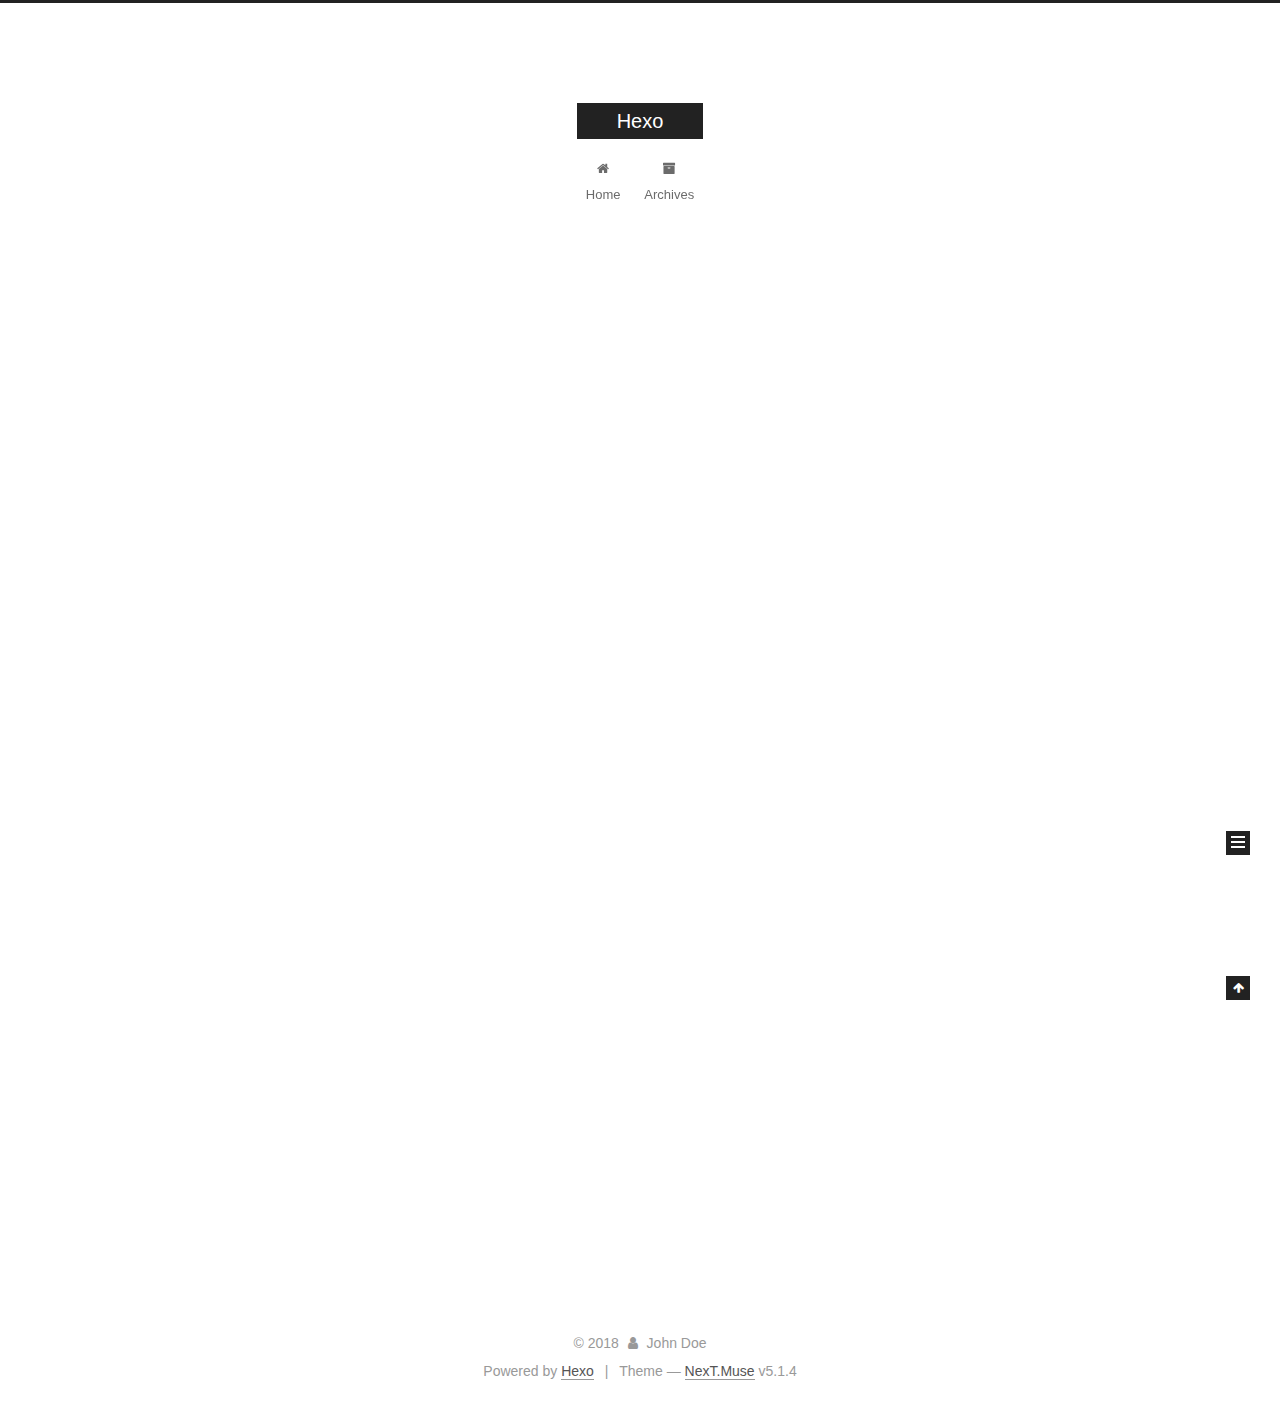
==== index.html @ e773731e "Site updated: 2018-11-06 22:09:32" ====
<!DOCTYPE html>



  


<html class="theme-next muse use-motion" lang="">
<head><meta name="generator" content="Hexo 3.8.0">
  <meta charset="UTF-8">
<meta http-equiv="X-UA-Compatible" content="IE=edge">
<meta name="viewport" content="width=device-width, initial-scale=1, maximum-scale=1">
<meta name="theme-color" content="#222">









<meta http-equiv="Cache-Control" content="no-transform">
<meta http-equiv="Cache-Control" content="no-siteapp">
















  
  
  <link href="/lib/fancybox/source/jquery.fancybox.css?v=2.1.5" rel="stylesheet" type="text/css">







<link href="/lib/font-awesome/css/font-awesome.min.css?v=4.6.2" rel="stylesheet" type="text/css">

<link href="/css/main.css?v=5.1.4" rel="stylesheet" type="text/css">


  <link rel="apple-touch-icon" sizes="180x180" href="/images/apple-touch-icon-next.png?v=5.1.4">


  <link rel="icon" type="image/png" sizes="32x32" href="/images/favicon-32x32-next.png?v=5.1.4">


  <link rel="icon" type="image/png" sizes="16x16" href="/images/favicon-16x16-next.png?v=5.1.4">


  <link rel="mask-icon" href="/images/logo.svg?v=5.1.4" color="#222">





  <meta name="keywords" content="Hexo, NexT">










<meta property="og:type" content="website">
<meta property="og:title" content="Hexo">
<meta property="og:url" content="http://yoursite.com/index.html">
<meta property="og:site_name" content="Hexo">
<meta property="og:locale" content="default">
<meta name="twitter:card" content="summary">
<meta name="twitter:title" content="Hexo">



<script type="text/javascript" id="hexo.configurations">
  var NexT = window.NexT || {};
  var CONFIG = {
    root: '/',
    scheme: 'Muse',
    version: '5.1.4',
    sidebar: {"position":"left","display":"post","offset":12,"b2t":false,"scrollpercent":false,"onmobile":false},
    fancybox: true,
    tabs: true,
    motion: {"enable":true,"async":false,"transition":{"post_block":"fadeIn","post_header":"slideDownIn","post_body":"slideDownIn","coll_header":"slideLeftIn","sidebar":"slideUpIn"}},
    duoshuo: {
      userId: '0',
      author: 'Author'
    },
    algolia: {
      applicationID: '',
      apiKey: '',
      indexName: '',
      hits: {"per_page":10},
      labels: {"input_placeholder":"Search for Posts","hits_empty":"We didn't find any results for the search: ${query}","hits_stats":"${hits} results found in ${time} ms"}
    }
  };
</script>



  <link rel="canonical" href="http://yoursite.com/">





  <title>Hexo</title>
  








</head>

<body itemscope="" itemtype="http://schema.org/WebPage" lang="default">

  
  
    
  

  <div class="container sidebar-position-left 
  page-home">
    <div class="headband"></div>

    <header id="header" class="header" itemscope="" itemtype="http://schema.org/WPHeader">
      <div class="header-inner"><div class="site-brand-wrapper">
  <div class="site-meta ">
    

    <div class="custom-logo-site-title">
      <a href="/" class="brand" rel="start">
        <span class="logo-line-before"><i></i></span>
        <span class="site-title">Hexo</span>
        <span class="logo-line-after"><i></i></span>
      </a>
    </div>
      
        <p class="site-subtitle"></p>
      
  </div>

  <div class="site-nav-toggle">
    <button>
      <span class="btn-bar"></span>
      <span class="btn-bar"></span>
      <span class="btn-bar"></span>
    </button>
  </div>
</div>

<nav class="site-nav">
  

  
    <ul id="menu" class="menu">
      
        
        <li class="menu-item menu-item-home">
          <a href="/" rel="section">
            
              <i class="menu-item-icon fa fa-fw fa-home"></i> <br>
            
            Home
          </a>
        </li>
      
        
        <li class="menu-item menu-item-archives">
          <a href="/archives/" rel="section">
            
              <i class="menu-item-icon fa fa-fw fa-archive"></i> <br>
            
            Archives
          </a>
        </li>
      

      
    </ul>
  

  
</nav>



 </div>
    </header>

    <main id="main" class="main">
      <div class="main-inner">
        <div class="content-wrap">
          <div id="content" class="content">
            
  <section id="posts" class="posts-expand">
    
      

  

  
  
  

  <article class="post post-type-normal" itemscope="" itemtype="http://schema.org/Article">
  
  
  
  <div class="post-block">
    <link itemprop="mainEntityOfPage" href="http://yoursite.com/2018/11/06/hello-world/">

    <span hidden itemprop="author" itemscope="" itemtype="http://schema.org/Person">
      <meta itemprop="name" content="John Doe">
      <meta itemprop="description" content="">
      <meta itemprop="image" content="/images/avatar.gif">
    </span>

    <span hidden itemprop="publisher" itemscope="" itemtype="http://schema.org/Organization">
      <meta itemprop="name" content="Hexo">
    </span>

    
      <header class="post-header">

        
        
          <h1 class="post-title" itemprop="name headline">
                
                <a class="post-title-link" href="/2018/11/06/hello-world/" itemprop="url">Hello World</a></h1>
        

        <div class="post-meta">
          <span class="post-time">
            
              <span class="post-meta-item-icon">
                <i class="fa fa-calendar-o"></i>
              </span>
              
                <span class="post-meta-item-text">Posted on</span>
              
              <time title="Post created" itemprop="dateCreated datePublished" datetime="2018-11-06T21:42:31+08:00">
                2018-11-06
              </time>
            

            

            
          </span>

          

          
            
          

          
          

          

          

          

        </div>
      </header>
    

    
    
    
    <div class="post-body" itemprop="articleBody">

      
      

      
        
          
            <p>Welcome to <a href="https://hexo.io/" target="_blank" rel="noopener">Hexo</a>! This is your very first post. Check <a href="https://hexo.io/docs/" target="_blank" rel="noopener">documentation</a> for more info. If you get any problems when using Hexo, you can find the answer in <a href="https://hexo.io/docs/troubleshooting.html" target="_blank" rel="noopener">troubleshooting</a> or you can ask me on <a href="https://github.com/hexojs/hexo/issues" target="_blank" rel="noopener">GitHub</a>.</p>
<h2 id="Quick-Start"><a href="#Quick-Start" class="headerlink" title="Quick Start"></a>Quick Start</h2><h3 id="Create-a-new-post"><a href="#Create-a-new-post" class="headerlink" title="Create a new post"></a>Create a new post</h3><figure class="highlight bash"><table><tr><td class="gutter"><pre><span class="line">1</span><br></pre></td><td class="code"><pre><span class="line">$ hexo new <span class="string">"My New Post"</span></span><br></pre></td></tr></table></figure>
<p>More info: <a href="https://hexo.io/docs/writing.html" target="_blank" rel="noopener">Writing</a></p>
<h3 id="Run-server"><a href="#Run-server" class="headerlink" title="Run server"></a>Run server</h3><figure class="highlight bash"><table><tr><td class="gutter"><pre><span class="line">1</span><br></pre></td><td class="code"><pre><span class="line">$ hexo server</span><br></pre></td></tr></table></figure>
<p>More info: <a href="https://hexo.io/docs/server.html" target="_blank" rel="noopener">Server</a></p>
<h3 id="Generate-static-files"><a href="#Generate-static-files" class="headerlink" title="Generate static files"></a>Generate static files</h3><figure class="highlight bash"><table><tr><td class="gutter"><pre><span class="line">1</span><br></pre></td><td class="code"><pre><span class="line">$ hexo generate</span><br></pre></td></tr></table></figure>
<p>More info: <a href="https://hexo.io/docs/generating.html" target="_blank" rel="noopener">Generating</a></p>
<h3 id="Deploy-to-remote-sites"><a href="#Deploy-to-remote-sites" class="headerlink" title="Deploy to remote sites"></a>Deploy to remote sites</h3><figure class="highlight bash"><table><tr><td class="gutter"><pre><span class="line">1</span><br></pre></td><td class="code"><pre><span class="line">$ hexo deploy</span><br></pre></td></tr></table></figure>
<p>More info: <a href="https://hexo.io/docs/deployment.html" target="_blank" rel="noopener">Deployment</a></p>

          
        
      
    </div>
    
    
    

    

    

    

    <footer class="post-footer">
      

      

      

      
      
        <div class="post-eof"></div>
      
    </footer>
  </div>
  
  
  
  </article>


    
  </section>

  


          </div>
          


          

        </div>
        
          
  
  <div class="sidebar-toggle">
    <div class="sidebar-toggle-line-wrap">
      <span class="sidebar-toggle-line sidebar-toggle-line-first"></span>
      <span class="sidebar-toggle-line sidebar-toggle-line-middle"></span>
      <span class="sidebar-toggle-line sidebar-toggle-line-last"></span>
    </div>
  </div>

  <aside id="sidebar" class="sidebar">
    
    <div class="sidebar-inner">

      

      

      <section class="site-overview-wrap sidebar-panel sidebar-panel-active">
        <div class="site-overview">
          <div class="site-author motion-element" itemprop="author" itemscope="" itemtype="http://schema.org/Person">
            
              <p class="site-author-name" itemprop="name">John Doe</p>
              <p class="site-description motion-element" itemprop="description"></p>
          </div>

          <nav class="site-state motion-element">

            
              <div class="site-state-item site-state-posts">
              
                <a href="/archives/">
              
                  <span class="site-state-item-count">1</span>
                  <span class="site-state-item-name">posts</span>
                </a>
              </div>
            

            

            

          </nav>

          

          

          
          

          
          

          

        </div>
      </section>

      

      

    </div>
  </aside>


        
      </div>
    </main>

    <footer id="footer" class="footer">
      <div class="footer-inner">
        <div class="copyright">&copy; <span itemprop="copyrightYear">2018</span>
  <span class="with-love">
    <i class="fa fa-user"></i>
  </span>
  <span class="author" itemprop="copyrightHolder">John Doe</span>

  
</div>


  <div class="powered-by">Powered by <a class="theme-link" target="_blank" href="https://hexo.io">Hexo</a></div>



  <span class="post-meta-divider">|</span>



  <div class="theme-info">Theme &mdash; <a class="theme-link" target="_blank" href="https://github.com/iissnan/hexo-theme-next">NexT.Muse</a> v5.1.4</div>




        







        
      </div>
    </footer>

    
      <div class="back-to-top">
        <i class="fa fa-arrow-up"></i>
        
      </div>
    

    

  </div>

  

<script type="text/javascript">
  if (Object.prototype.toString.call(window.Promise) !== '[object Function]') {
    window.Promise = null;
  }
</script>









  












  
  
    <script type="text/javascript" src="/lib/jquery/index.js?v=2.1.3"></script>
  

  
  
    <script type="text/javascript" src="/lib/fastclick/lib/fastclick.min.js?v=1.0.6"></script>
  

  
  
    <script type="text/javascript" src="/lib/jquery_lazyload/jquery.lazyload.js?v=1.9.7"></script>
  

  
  
    <script type="text/javascript" src="/lib/velocity/velocity.min.js?v=1.2.1"></script>
  

  
  
    <script type="text/javascript" src="/lib/velocity/velocity.ui.min.js?v=1.2.1"></script>
  

  
  
    <script type="text/javascript" src="/lib/fancybox/source/jquery.fancybox.pack.js?v=2.1.5"></script>
  


  


  <script type="text/javascript" src="/js/src/utils.js?v=5.1.4"></script>

  <script type="text/javascript" src="/js/src/motion.js?v=5.1.4"></script>



  
  

  

  


  <script type="text/javascript" src="/js/src/bootstrap.js?v=5.1.4"></script>



  


  




	





  





  












  





  

  

  

  
  

  

  

  

</body>
</html>
---- css/main.css ----
/* normalize.css v3.0.2 | MIT License | git.io/normalize */
html {
  font-family: sans-serif; /* 1 */
  -ms-text-size-adjust: 100%; /* 2 */
  -webkit-text-size-adjust: 100%; /* 2 */
}
body {
  margin: 0;
}
article,
aside,
details,
figcaption,
figure,
footer,
header,
hgroup,
main,
menu,
nav,
section,
summary {
  display: block;
}
audio,
canvas,
progress,
video {
  display: inline-block; /* 1 */
  vertical-align: baseline; /* 2 */
}
audio:not([controls]) {
  display: none;
  height: 0;
}
[hidden],
template {
  display: none;
}
a {
  background-color: transparent;
}
a:active,
a:hover {
  outline: 0;
}
abbr[title] {
  border-bottom: 1px dotted;
}
b,
strong {
  font-weight: bold;
}
dfn {
  font-style: italic;
}
h1 {
  font-size: 2em;
  margin: 0.67em 0;
}
mark {
  background: #ff0;
  color: #000;
}
small {
  font-size: 80%;
}
sub,
sup {
  font-size: 75%;
  line-height: 0;
  position: relative;
  vertical-align: baseline;
}
sup {
  top: -0.5em;
}
sub {
  bottom: -0.25em;
}
img {
  border: 0;
}
svg:not(:root) {
  overflow: hidden;
}
figure {
  margin: 1em 40px;
}
hr {
  -moz-box-sizing: content-box;
  box-sizing: content-box;
  height: 0;
}
pre {
  overflow: auto;
}
code,
kbd,
pre,
samp {
  font-family: monospace, monospace;
  font-size: 1em;
}
button,
input,
optgroup,
select,
textarea {
  color: inherit; /* 1 */
  font: inherit; /* 2 */
  margin: 0; /* 3 */
}
button {
  overflow: visible;
}
button,
select {
  text-transform: none;
}
button,
html input[type="button"],
input[type="reset"],
input[type="submit"] {
  -webkit-appearance: button; /* 2 */
  cursor: pointer; /* 3 */
}
button[disabled],
html input[disabled] {
  cursor: default;
}
button::-moz-focus-inner,
input::-moz-focus-inner {
  border: 0;
  padding: 0;
}
input {
  line-height: normal;
}
input[type="checkbox"],
input[type="radio"] {
  box-sizing: border-box; /* 1 */
  padding: 0; /* 2 */
}
input[type="number"]::-webkit-inner-spin-button,
input[type="number"]::-webkit-outer-spin-button {
  height: auto;
}
input[type="search"] {
  -webkit-appearance: textfield; /* 1 */
  -moz-box-sizing: content-box;
  -webkit-box-sizing: content-box; /* 2 */
  box-sizing: content-box;
}
input[type="search"]::-webkit-search-cancel-button,
input[type="search"]::-webkit-search-decoration {
  -webkit-appearance: none;
}
fieldset {
  border: 1px solid #c0c0c0;
  margin: 0 2px;
  padding: 0.35em 0.625em 0.75em;
}
legend {
  border: 0; /* 1 */
  padding: 0; /* 2 */
}
textarea {
  overflow: auto;
}
optgroup {
  font-weight: bold;
}
table {
  border-collapse: collapse;
  border-spacing: 0;
}
td,
th {
  padding: 0;
}
::selection {
  background: #262a30;
  color: #fff;
}
body {
  position: relative;
  font-family: 'Lato', "PingFang SC", "Microsoft YaHei", sans-serif;
  font-size: 14px;
  line-height: 2;
  color: #555;
  background: #fff;
}
@media (max-width: 767px) {
  body {
    padding-right: 0 !important;
  }
}
@media (min-width: 768px) and (max-width: 991px) {
  body {
    padding-right: 0 !important;
  }
}
@media (min-width: 1600px) {
  body {
    font-size: 16px;
  }
}
h1,
h2,
h3,
h4,
h5,
h6 {
  margin: 0;
  padding: 0;
  font-weight: bold;
  line-height: 1.5;
  font-family: 'Lato', "PingFang SC", "Microsoft YaHei", sans-serif;
}
h2,
h3,
h4,
h5,
h6 {
  margin: 20px 0 15px;
}
h1 {
  font-size: 22px;
}
@media (max-width: 767px) {
  h1 {
    font-size: 18px;
  }
}
h2 {
  font-size: 20px;
}
@media (max-width: 767px) {
  h2 {
    font-size: 16px;
  }
}
h3 {
  font-size: 18px;
}
@media (max-width: 767px) {
  h3 {
    font-size: 14px;
  }
}
h4 {
  font-size: 16px;
}
@media (max-width: 767px) {
  h4 {
    font-size: 12px;
  }
}
h5 {
  font-size: 14px;
}
@media (max-width: 767px) {
  h5 {
    font-size: 10px;
  }
}
h6 {
  font-size: 12px;
}
@media (max-width: 767px) {
  h6 {
    font-size: 8px;
  }
}
p {
  margin: 0 0 20px 0;
}
a {
  color: #555;
  text-decoration: none;
  outline: none;
  border-bottom: 1px solid #999;
  word-wrap: break-word;
}
a:hover {
  color: #222;
  border-bottom-color: #222;
}
blockquote {
  margin: 0;
  padding: 0;
}
img {
  display: block;
  margin: auto;
  max-width: 100%;
  height: auto;
}
hr {
  margin: 40px 0;
  height: 3px;
  border: none;
  background-color: #ddd;
  background-image: repeating-linear-gradient(-45deg, #fff, #fff 4px, transparent 4px, transparent 8px);
}
blockquote {
  padding: 0 15px;
  color: #666;
  border-left: 4px solid #ddd;
}
blockquote cite::before {
  content: "-";
  padding: 0 5px;
}
dt {
  font-weight: 700;
}
dd {
  margin: 0;
  padding: 0;
}
kbd {
  border: 1px solid #ccc;
  border-radius: 0.2em;
  box-shadow: 0.1em 0.1em 0.2em rgba(0,0,0,0.1);
  background-color: #f9f9f9;
  font-family: inherit;
  background-image: -webkit-linear-gradient(top, #eee, #fff, #eee);
  padding: 0.1em 0.3em;
  white-space: nowrap;
}
.text-left {
  text-align: left;
}
.text-center {
  text-align: center;
}
.text-right {
  text-align: right;
}
.text-justify {
  text-align: justify;
}
.text-nowrap {
  white-space: nowrap;
}
.text-lowercase {
  text-transform: lowercase;
}
.text-uppercase {
  text-transform: uppercase;
}
.text-capitalize {
  text-transform: capitalize;
}
.center-block {
  display: block;
  margin-left: auto;
  margin-right: auto;
}
.clearfix:before,
.clearfix:after {
  content: " ";
  display: table;
}
.clearfix:after {
  clear: both;
}
.pullquote {
  width: 45%;
}
.pullquote.left {
  float: left;
  margin-left: 5px;
  margin-right: 10px;
}
.pullquote.right {
  float: right;
  margin-left: 10px;
  margin-right: 5px;
}
.affix.affix.affix {
  position: fixed;
}
.translation {
  margin-top: -20px;
  font-size: 14px;
  color: #999;
}
.scrollbar-measure {
  width: 100px;
  height: 100px;
  overflow: scroll;
  position: absolute;
  top: -9999px;
}
.use-motion .motion-element {
  opacity: 0;
}
table {
  margin: 20px 0;
  width: 100%;
  border-collapse: collapse;
  border-spacing: 0;
  border: 1px solid #ddd;
  font-size: 14px;
  table-layout: fixed;
  word-wrap: break-all;
}
table>tbody>tr:nth-of-type(odd) {
  background-color: #f9f9f9;
}
table>tbody>tr:hover {
  background-color: #f5f5f5;
}
caption,
th,
td {
  padding: 8px;
  text-align: left;
  vertical-align: middle;
  font-weight: normal;
}
th,
td {
  border-bottom: 3px solid #ddd;
  border-right: 1px solid #eee;
}
th {
  padding-bottom: 10px;
  font-weight: 700;
}
td {
  border-bottom-width: 1px;
}
html,
body {
  height: 100%;
}
.container {
  position: relative;
  min-height: 100%;
}
.header-inner {
  margin: 0 auto;
  padding: 100px 0 70px;
  width: 700px;
}
@media (min-width: 1600px) {
  .container .header-inner {
    width: 900px;
  }
}
.main {
  padding-bottom: 150px;
}
.main-inner {
  margin: 0 auto;
  width: 700px;
}
@media (min-width: 1600px) {
  .container .main-inner {
    width: 900px;
  }
}
.footer {
  position: absolute;
  left: 0;
  bottom: 0;
  width: 100%;
  min-height: 50px;
}
.footer-inner {
  box-sizing: border-box;
  margin: 20px auto;
  width: 700px;
}
@media (min-width: 1600px) {
  .container .footer-inner {
    width: 900px;
  }
}
pre,
.highlight {
  overflow: auto;
  margin: 20px 0;
  padding: 0;
  font-size: 13px;
  color: #4d4d4c;
  background: #f7f7f7;
  line-height: 1.6;
}
pre,
code {
  font-family: consolas, Menlo, "PingFang SC", "Microsoft YaHei", monospace;
}
code {
  padding: 2px 4px;
  word-wrap: break-word;
  color: #555;
  background: #eee;
  border-radius: 3px;
  font-size: 13px;
}
pre {
  padding: 10px;
}
pre code {
  padding: 0;
  color: #4d4d4c;
  background: none;
  text-shadow: none;
}
.highlight {
  border-radius: 1px;
}
.highlight pre {
  border: none;
  margin: 0;
  padding: 10px 0;
}
.highlight table {
  margin: 0;
  width: auto;
  border: none;
}
.highlight td {
  border: none;
  padding: 0;
}
.highlight figcaption {
  font-size: 1em;
  color: #4d4d4c;
  line-height: 1em;
  margin-bottom: 1em;
}
.highlight figcaption:before,
.highlight figcaption:after {
  content: " ";
  display: table;
}
.highlight figcaption:after {
  clear: both;
}
.highlight figcaption a {
  float: right;
  color: #4d4d4c;
}
.highlight figcaption a:hover {
  border-bottom-color: #4d4d4c;
}
.highlight .gutter pre {
  padding-left: 10px;
  padding-right: 10px;
  color: #869194;
  text-align: right;
  background-color: #eff2f3;
}
.highlight .code pre {
  width: 100%;
  padding-left: 10px;
  padding-right: 10px;
  background-color: #f7f7f7;
}
.highlight .line {
  height: 20px;
}
.gutter {
  -webkit-user-select: none;
  -moz-user-select: none;
  -ms-user-select: none;
  user-select: none;
}
.gist table {
  width: auto;
}
.gist table td {
  border: none;
}
pre .deletion {
  background: #fdd;
}
pre .addition {
  background: #dfd;
}
pre .meta {
  color: #8959a8;
}
pre .comment {
  color: #8e908c;
}
pre .variable,
pre .attribute,
pre .tag,
pre .regexp,
pre .ruby .constant,
pre .xml .tag .title,
pre .xml .pi,
pre .xml .doctype,
pre .html .doctype,
pre .css .id,
pre .css .class,
pre .css .pseudo {
  color: #c82829;
}
pre .number,
pre .preprocessor,
pre .built_in,
pre .literal,
pre .params,
pre .constant,
pre .command {
  color: #f5871f;
}
pre .ruby .class .title,
pre .css .rules .attribute,
pre .string,
pre .value,
pre .inheritance,
pre .header,
pre .ruby .symbol,
pre .xml .cdata,
pre .special,
pre .number,
pre .formula {
  color: #718c00;
}
pre .title,
pre .css .hexcolor {
  color: #3e999f;
}
pre .function,
pre .python .decorator,
pre .python .title,
pre .ruby .function .title,
pre .ruby .title .keyword,
pre .perl .sub,
pre .javascript .title,
pre .coffeescript .title {
  color: #4271ae;
}
pre .keyword,
pre .javascript .function {
  color: #8959a8;
}
.full-image.full-image.full-image.full-image {
  border: none;
  max-width: 100%;
  width: auto;
  margin: 20px auto 25px;
}
@media (min-width: 992px) {
  .full-image.full-image.full-image.full-image {
    max-width: none;
    width: 110%;
    margin: 25px -5%;
  }
}
.blockquote-center,
.page-home .post-type-quote blockquote,
.page-post-detail .post-type-quote blockquote {
  position: relative;
  margin: 40px 0;
  padding: 0;
  border-left: none;
  text-align: center;
}
.blockquote-center::before,
.page-home .post-type-quote blockquote::before,
.page-post-detail .post-type-quote blockquote::before,
.blockquote-center::after,
.page-home .post-type-quote blockquote::after,
.page-post-detail .post-type-quote blockquote::after {
  position: absolute;
  content: ' ';
  display: block;
  width: 100%;
  height: 24px;
  opacity: 0.2;
  background-repeat: no-repeat;
  background-position: 0 -6px;
  background-size: 22px 22px;
}
.blockquote-center::before,
.page-home .post-type-quote blockquote::before,
.page-post-detail .post-type-quote blockquote::before {
  top: -20px;
  background-image: url("../images/quote-l.svg");
  border-top: 1px solid #ccc;
}
.blockquote-center::after,
.page-home .post-type-quote blockquote::after,
.page-post-detail .post-type-quote blockquote::after {
  bottom: -20px;
  background-image: url("../images/quote-r.svg");
  border-bottom: 1px solid #ccc;
  background-position: 100% 8px;
}
.blockquote-center p,
.page-home .post-type-quote blockquote p,
.page-post-detail .post-type-quote blockquote p,
.blockquote-center div,
.page-home .post-type-quote blockquote div,
.page-post-detail .post-type-quote blockquote div {
  text-align: center;
}
.post .post-body .group-picture img {
  box-sizing: border-box;
  padding: 0 3px;
  border: none;
}
.post .group-picture-row {
  overflow: hidden;
  margin-top: 6px;
}
.post .group-picture-row:first-child {
  margin-top: 0;
}
.post .group-picture-column {
  float: left;
}
.page-post-detail .post-body .group-picture-column {
  float: none;
  margin-top: 10px;
  width: auto !important;
}
.page-post-detail .post-body .group-picture-column img {
  margin: 0 auto;
}
.page-archive .group-picture-container {
  overflow: hidden;
}
.page-archive .group-picture-row {
  float: left;
}
.page-archive .group-picture-row:first-child {
  margin-top: 6px;
}
.page-archive .group-picture-column {
  max-width: 150px;
  max-height: 150px;
}
.post-body .note {
  position: relative;
  padding: 15px;
  margin-bottom: 20px;
  border: 1px solid #eee;
  border-left-width: 5px;
  border-radius: 3px;
}
.post-body .note h2,
.post-body .note h3,
.post-body .note h4,
.post-body .note h5,
.post-body .note h6 {
  margin-top: 0;
  margin-bottom: 0;
  border-bottom: initial;
  padding-top: 0 !important;
}
.post-body .note p:first-child,
.post-body .note ul:first-child,
.post-body .note ol:first-child,
.post-body .note table:first-child,
.post-body .note pre:first-child,
.post-body .note blockquote:first-child {
  margin-top: 0;
}
.post-body .note p:last-child,
.post-body .note ul:last-child,
.post-body .note ol:last-child,
.post-body .note table:last-child,
.post-body .note pre:last-child,
.post-body .note blockquote:last-child {
  margin-bottom: 0;
}
.post-body .note.default {
  border-left-color: #777;
}
.post-body .note.default h2,
.post-body .note.default h3,
.post-body .note.default h4,
.post-body .note.default h5,
.post-body .note.default h6 {
  color: #777;
}
.post-body .note.primary {
  border-left-color: #6f42c1;
}
.post-body .note.primary h2,
.post-body .note.primary h3,
.post-body .note.primary h4,
.post-body .note.primary h5,
.post-body .note.primary h6 {
  color: #6f42c1;
}
.post-body .note.info {
  border-left-color: #428bca;
}
.post-body .note.info h2,
.post-body .note.info h3,
.post-body .note.info h4,
.post-body .note.info h5,
.post-body .note.info h6 {
  color: #428bca;
}
.post-body .note.success {
  border-left-color: #5cb85c;
}
.post-body .note.success h2,
.post-body .note.success h3,
.post-body .note.success h4,
.post-body .note.success h5,
.post-body .note.success h6 {
  color: #5cb85c;
}
.post-body .note.warning {
  border-left-color: #f0ad4e;
}
.post-body .note.warning h2,
.post-body .note.warning h3,
.post-body .note.warning h4,
.post-body .note.warning h5,
.post-body .note.warning h6 {
  color: #f0ad4e;
}
.post-body .note.danger {
  border-left-color: #d9534f;
}
.post-body .note.danger h2,
.post-body .note.danger h3,
.post-body .note.danger h4,
.post-body .note.danger h5,
.post-body .note.danger h6 {
  color: #d9534f;
}
.post-body .label {
  display: inline;
  padding: 0 2px;
  white-space: nowrap;
}
.post-body .label.default {
  background-color: #f0f0f0;
}
.post-body .label.primary {
  background-color: #efe6f7;
}
.post-body .label.info {
  background-color: #e5f2f8;
}
.post-body .label.success {
  background-color: #e7f4e9;
}
.post-body .label.warning {
  background-color: #fcf6e1;
}
.post-body .label.danger {
  background-color: #fae8eb;
}
.post-body .tabs {
  position: relative;
  display: block;
  margin-bottom: 20px;
  padding-top: 10px;
}
.post-body .tabs ul.nav-tabs {
  margin: 0;
  padding: 0;
  display: flex;
  margin-bottom: -1px;
}
@media (max-width: 413px) {
  .post-body .tabs ul.nav-tabs {
    display: block;
    margin-bottom: 5px;
  }
}
.post-body .tabs ul.nav-tabs li.tab {
  list-style-type: none !important;
  margin: 0 0.25em 0 0;
  border-top: 3px solid transparent;
  border-left: 1px solid transparent;
  border-right: 1px solid transparent;
}
@media (max-width: 413px) {
  .post-body .tabs ul.nav-tabs li.tab {
    margin: initial;
    border-top: 1px solid transparent;
    border-left: 3px solid transparent;
    border-right: 1px solid transparent;
    border-bottom: 1px solid transparent;
  }
}
.post-body .tabs ul.nav-tabs li.tab a {
  outline: 0;
  border-bottom: initial;
  display: block;
  line-height: 1.8em;
  padding: 0.25em 0.75em;
  transition-duration: 0.2s;
  transition-timing-function: ease-out;
  transition-delay: 0s;
}
.post-body .tabs ul.nav-tabs li.tab a i {
  width: 1.285714285714286em;
}
.post-body .tabs ul.nav-tabs li.tab.active {
  border-top: 3px solid #fc6423;
  border-left: 1px solid #ddd;
  border-right: 1px solid #ddd;
  background-color: #fff;
}
@media (max-width: 413px) {
  .post-body .tabs ul.nav-tabs li.tab.active {
    border-top: 1px solid #ddd;
    border-left: 3px solid #fc6423;
    border-right: 1px solid #ddd;
    border-bottom: 1px solid #ddd;
  }
}
.post-body .tabs ul.nav-tabs li.tab.active a {
  cursor: default;
  color: #555;
}
.post-body .tabs .tab-content {
  background-color: #fff;
}
.post-body .tabs .tab-content .tab-pane {
  border: 1px solid #ddd;
  padding: 20px 20px 0 20px;
}
.post-body .tabs .tab-content .tab-pane:not(.active) {
  display: none !important;
}
.post-body .tabs .tab-content .tab-pane.active {
  display: block !important;
}
.btn {
  display: inline-block;
  padding: 0 20px;
  font-size: 14px;
  color: #fff;
  background: #222;
  border: 2px solid #222;
  text-decoration: none;
  border-radius: 0;
  transition-property: background-color;
  transition-duration: 0.2s;
  transition-timing-function: ease-in-out;
  transition-delay: 0s;
  line-height: 2;
}
.btn:hover {
  border-color: #222;
  color: #222;
  background: #fff;
}
.btn +.btn {
  margin: 0 0 8px 8px;
}
.btn .fa-fw {
  width: 1.285714285714286em;
  text-align: left;
}
.btn-bar {
  display: block;
  width: 22px;
  height: 2px;
  background: #555;
  border-radius: 1px;
}
.btn-bar+.btn-bar {
  margin-top: 4px;
}
.pagination {
  margin: 120px 0 40px;
  text-align: center;
  border-top: 1px solid #eee;
}
.page-number-basic,
.pagination .prev,
.pagination .next,
.pagination .page-number,
.pagination .space {
  display: inline-block;
  position: relative;
  top: -1px;
  margin: 0 10px;
  padding: 0 11px;
}
@media (max-width: 767px) {
  .page-number-basic,
  .pagination .prev,
  .pagination .next,
  .pagination .page-number,
  .pagination .space {
    margin: 0 5px;
  }
}
.pagination .prev,
.pagination .next,
.pagination .page-number {
  border-bottom: 0;
  border-top: 1px solid #eee;
  transition-property: border-color;
  transition-duration: 0.2s;
  transition-timing-function: ease-in-out;
  transition-delay: 0s;
}
.pagination .prev:hover,
.pagination .next:hover,
.pagination .page-number:hover {
  border-top-color: #222;
}
.pagination .space {
  padding: 0;
  margin: 0;
}
.pagination .prev {
  margin-left: 0;
}
.pagination .next {
  margin-right: 0;
}
.pagination .page-number.current {
  color: #fff;
  background: #ccc;
  border-top-color: #ccc;
}
@media (max-width: 767px) {
  .pagination {
    border-top: none;
  }
  .pagination .prev,
  .pagination .next,
  .pagination .page-number {
    margin-bottom: 10px;
    border-top: 0;
    border-bottom: 1px solid #eee;
    padding: 0 10px;
  }
  .pagination .prev:hover,
  .pagination .next:hover,
  .pagination .page-number:hover {
    border-bottom-color: #222;
  }
}
.comments {
  margin: 60px 20px 0;
}
.tag-cloud {
  text-align: center;
}
.tag-cloud a {
  display: inline-block;
  margin: 10px;
}
.back-to-top {
  box-sizing: border-box;
  position: fixed;
  bottom: -100px;
  right: 30px;
  z-index: 1050;
  padding: 0 6px;
  width: 24px;
  background: #222;
  font-size: 12px;
  opacity: 1;
  color: #fff;
  cursor: pointer;
  text-align: center;
  -webkit-transform: translateZ(0);
  transition-property: bottom;
  transition-duration: 0.2s;
  transition-timing-function: ease-in-out;
  transition-delay: 0s;
}
@media (min-width: 768px) and (max-width: 991px) {
  .back-to-top {
    display: none !important;
  }
}
@media (max-width: 767px) {
  .back-to-top {
    display: none !important;
  }
}
.back-to-top.back-to-top-on {
  bottom: 19px;
}
.header {
  background: transparent;
}
.header-inner {
  position: relative;
}
.headband {
  height: 3px;
  background: #222;
}
.site-meta {
  margin: 0;
  text-align: center;
}
@media (max-width: 767px) {
  .site-meta {
    text-align: center;
  }
}
.brand {
  position: relative;
  display: inline-block;
  padding: 0 40px;
  color: #fff;
  background: #222;
  border-bottom: none;
}
.brand:hover {
  color: #fff;
}
.logo {
  display: inline-block;
  margin-right: 5px;
  line-height: 36px;
  vertical-align: top;
}
.site-title {
  display: inline-block;
  vertical-align: top;
  line-height: 36px;
  font-size: 20px;
  font-weight: normal;
  font-family: 'Lato', "PingFang SC", "Microsoft YaHei", sans-serif;
}
.site-subtitle {
  margin-top: 10px;
  font-size: 13px;
  color: #999;
}
.use-motion .brand {
  opacity: 0;
}
.use-motion .logo,
.use-motion .site-title,
.use-motion .site-subtitle {
  opacity: 0;
  position: relative;
  top: -10px;
}
.site-nav-toggle {
  display: none;
  position: absolute;
  top: 10px;
  left: 10px;
}
@media (max-width: 767px) {
  .site-nav-toggle {
    display: block;
  }
}
.site-nav-toggle button {
  margin-top: 2px;
  padding: 9px 10px;
  background: transparent;
  border: none;
}
@media (max-width: 767px) {
  .site-nav {
    display: none;
    margin: 0 -10px;
    padding: 0 10px;
    clear: both;
    border-top: 1px solid #ddd;
  }
}
@media (min-width: 768px) and (max-width: 991px) {
  .site-nav {
    display: block !important;
  }
}
@media (min-width: 992px) {
  .site-nav {
    display: block !important;
  }
}
.menu {
  margin-top: 20px;
  padding-left: 0;
  text-align: center;
}
.menu .menu-item {
  display: inline-block;
  margin: 0 10px;
  list-style: none;
}
@media screen and (max-width: 767px) {
  .menu .menu-item {
    margin-top: 10px;
  }
}
.menu .menu-item a {
  display: block;
  font-size: 13px;
  line-height: inherit;
  border-bottom: 1px solid transparent;
  transition-property: border-color;
  transition-duration: 0.2s;
  transition-timing-function: ease-in-out;
  transition-delay: 0s;
}
.menu .menu-item a:hover {
  border-bottom-color: #222;
}
.menu .menu-item .fa {
  margin-right: 5px;
}
.use-motion .menu-item {
  opacity: 0;
}
.post-body {
  font-family: 'Lato', "PingFang SC", "Microsoft YaHei", sans-serif;
}
@media (max-width: 767px) {
  .post-body {
    word-break: break-word;
  }
}
.post-body .fancybox img {
  display: block !important;
  margin: 0 auto;
  cursor: pointer;
  cursor: zoom-in;
  cursor: -webkit-zoom-in;
}
.post-body .image-caption,
.post-body .figure .caption {
  margin: -20px auto 15px;
  text-align: center;
  font-size: 14px;
  color: #999;
  font-weight: bold;
  line-height: 1;
}
.post-sticky-flag {
  display: inline-block;
  font-size: 16px;
  -ms-transform: rotate(30deg);
  -webkit-transform: rotate(30deg);
  -moz-transform: rotate(30deg);
  -ms-transform: rotate(30deg);
  -o-transform: rotate(30deg);
  transform: rotate(30deg);
}
.use-motion .post-block,
.use-motion .pagination,
.use-motion .comments {
  opacity: 0;
}
.use-motion .post-header {
  opacity: 0;
}
.use-motion .post-body {
  opacity: 0;
}
.use-motion .collection-title {
  opacity: 0;
}
.posts-expand {
  padding-top: 40px;
}
@media (max-width: 767px) {
  .posts-expand {
    margin: 0 20px;
  }
  .post-body pre .gutter pre {
    padding-right: 10px;
  }
  .post-body .highlight {
    margin-left: 0px;
    margin-right: 0px;
    padding: 0;
  }
  .post-body .highlight .gutter pre {
    padding-right: 10px;
  }
}
@media (min-width: 992px) {
  .posts-expand .post-body {
    text-align: justify;
  }
}
.posts-expand .post-body h2,
.posts-expand .post-body h3,
.posts-expand .post-body h4,
.posts-expand .post-body h5,
.posts-expand .post-body h6 {
  padding-top: 10px;
}
.posts-expand .post-body h2 .header-anchor,
.posts-expand .post-body h3 .header-anchor,
.posts-expand .post-body h4 .header-anchor,
.posts-expand .post-body h5 .header-anchor,
.posts-expand .post-body h6 .header-anchor {
  float: right;
  margin-left: 10px;
  color: #ccc;
  border-bottom-style: none;
  visibility: hidden;
}
.posts-expand .post-body h2 .header-anchor:hover,
.posts-expand .post-body h3 .header-anchor:hover,
.posts-expand .post-body h4 .header-anchor:hover,
.posts-expand .post-body h5 .header-anchor:hover,
.posts-expand .post-body h6 .header-anchor:hover {
  color: inherit;
}
.posts-expand .post-body h2:hover .header-anchor,
.posts-expand .post-body h3:hover .header-anchor,
.posts-expand .post-body h4:hover .header-anchor,
.posts-expand .post-body h5:hover .header-anchor,
.posts-expand .post-body h6:hover .header-anchor {
  visibility: visible;
}
.posts-expand .post-body ul li {
  list-style: circle;
}
.posts-expand .post-body img {
  box-sizing: border-box;
  margin: auto;
  padding: 3px;
  border: 1px solid #ddd;
}
.posts-expand .post-body .fancybox img {
  margin: 0 auto 25px;
}
@media (max-width: 767px) {
  .posts-collapse {
    margin: 0 20px;
  }
  .posts-collapse .post-title,
  .posts-collapse .post-meta {
    display: block;
    width: auto;
    text-align: left;
  }
}
.posts-collapse {
  position: relative;
  z-index: 1010;
  margin-left: 55px;
}
.posts-collapse::after {
  content: " ";
  position: absolute;
  top: 20px;
  left: 0;
  margin-left: -2px;
  width: 4px;
  height: 100%;
  background: #f5f5f5;
  z-index: -1;
}
@media (max-width: 767px) {
  .posts-collapse {
    margin: 0 20px;
  }
}
.posts-collapse .collection-title {
  position: relative;
  margin: 60px 0;
}
.posts-collapse .collection-title h1,
.posts-collapse .collection-title h2 {
  margin-left: 20px;
}
.posts-collapse .collection-title small {
  color: #bbb;
  margin-left: 5px;
}
.posts-collapse .collection-title::before {
  content: " ";
  position: absolute;
  left: 0;
  top: 50%;
  margin-left: -4px;
  margin-top: -4px;
  width: 8px;
  height: 8px;
  background: #bbb;
  border-radius: 50%;
}
.posts-collapse .post {
  margin: 30px 0;
}
.posts-collapse .post-header {
  position: relative;
  transition-duration: 0.2s;
  transition-timing-function: ease-in-out;
  transition-delay: 0s;
  transition-property: border;
  border-bottom: 1px dashed #ccc;
}
.posts-collapse .post-header::before {
  content: " ";
  position: absolute;
  left: 0;
  top: 12px;
  width: 6px;
  height: 6px;
  margin-left: -4px;
  background: #bbb;
  border-radius: 50%;
  border: 1px solid #fff;
  transition-duration: 0.2s;
  transition-timing-function: ease-in-out;
  transition-delay: 0s;
  transition-property: background;
}
.posts-collapse .post-header:hover {
  border-bottom-color: #666;
}
.posts-collapse .post-header:hover::before {
  background: #222;
}
.posts-collapse .post-meta {
  position: absolute;
  font-size: 12px;
  left: 20px;
  top: 5px;
}
.posts-collapse .post-comments-count {
  display: none;
}
.posts-collapse .post-title {
  margin-left: 60px;
  font-size: 16px;
  font-weight: normal;
  line-height: inherit;
}
.posts-collapse .post-title::after {
  margin-left: 3px;
  opacity: 0.6;
}
.posts-collapse .post-title a {
  color: #666;
  border-bottom: none;
}
.page-home .post-type-quote .post-header,
.page-post-detail .post-type-quote .post-header,
.page-home .post-type-quote .post-tags,
.page-post-detail .post-type-quote .post-tags {
  display: none;
}
.posts-expand .post-title {
  text-align: center;
  word-break: break-word;
  font-weight: 400;
}
.posts-expand .post-title-link {
  display: inline-block;
  position: relative;
  color: #555;
  border-bottom: none;
  line-height: 1.2;
  vertical-align: top;
}
.posts-expand .post-title-link::before {
  content: "";
  position: absolute;
  width: 100%;
  height: 2px;
  bottom: 0;
  left: 0;
  background-color: #000;
  visibility: hidden;
  -webkit-transform: scaleX(0);
  -moz-transform: scaleX(0);
  -ms-transform: scaleX(0);
  -o-transform: scaleX(0);
  transform: scaleX(0);
  transition-duration: 0.2s;
  transition-timing-function: ease-in-out;
  transition-delay: 0s;
}
.posts-expand .post-title-link:hover::before {
  visibility: visible;
  -webkit-transform: scaleX(1);
  -moz-transform: scaleX(1);
  -ms-transform: scaleX(1);
  -o-transform: scaleX(1);
  transform: scaleX(1);
}
.posts-expand .post-title-link .fa {
  font-size: 16px;
}
.posts-expand .post-meta {
  margin: 3px 0 60px 0;
  color: #999;
  font-family: 'Lato', "PingFang SC", "Microsoft YaHei", sans-serif;
  font-size: 12px;
  text-align: center;
}
.posts-expand .post-meta .post-category-list {
  display: inline-block;
  margin: 0;
  padding: 3px;
}
.posts-expand .post-meta .post-category-list-link {
  color: #999;
}
.posts-expand .post-meta .post-description {
  font-size: 14px;
  margin-top: 2px;
}
.post-meta-divider {
  margin: 0 0.5em;
}
.post-meta-item-icon {
  margin-right: 3px;
}
@media (min-width: 768px) and (max-width: 991px) {
  .post-meta-item-icon {
    display: inline-block;
  }
}
@media (max-width: 767px) {
  .post-meta-item-icon {
    display: inline-block;
  }
}
@media (min-width: 768px) and (max-width: 991px) {
  .post-meta-item-text {
    display: none;
  }
}
@media (max-width: 767px) {
  .post-meta-item-text {
    display: none;
  }
}
@media (max-width: 767px) {
  .posts-expand .post-comments-count {
    display: none;
  }
}
.post-button {
  margin-top: 40px;
}
.posts-expand .post-tags {
  margin-top: 40px;
  text-align: center;
}
.posts-expand .post-tags a {
  display: inline-block;
  margin-right: 10px;
  font-size: 13px;
}
.post-nav {
  display: table;
  margin-top: 15px;
  width: 100%;
  border-top: 1px solid #eee;
}
.post-nav-divider {
  display: table-cell;
  width: 10%;
}
.post-nav-item {
  display: table-cell;
  padding: 10px 0 0 0;
  width: 45%;
  vertical-align: top;
}
.post-nav-item a {
  position: relative;
  display: block;
  line-height: 25px;
  font-size: 14px;
  color: #555;
  border-bottom: none;
}
.post-nav-item a:hover {
  color: #222;
  border-bottom: none;
}
.post-nav-item a:active {
  top: 2px;
}
.post-nav-item .fa {
  position: absolute;
  top: 8px;
  left: 0;
  font-size: 12px;
}
.post-nav-next a {
  padding-left: 15px;
}
.post-nav-prev {
  text-align: right;
}
.post-nav-prev a {
  padding-right: 15px;
}
.post-nav-prev .fa {
  right: 0;
  left: auto;
}
.posts-expand .post-eof {
  display: block;
  margin: 80px auto 60px;
  width: 8%;
  height: 1px;
  background: #ccc;
  text-align: center;
}
.post:last-child .post-eof.post-eof.post-eof {
  display: none;
}
.post-gallery {
  display: table;
  table-layout: fixed;
  width: 100%;
  border-collapse: separate;
}
.post-gallery-row {
  display: table-row;
}
.post-gallery .post-gallery-img {
  display: table-cell;
  text-align: center;
  vertical-align: middle;
  border: none;
}
.post-gallery .post-gallery-img img {
  max-width: 100%;
  max-height: 100%;
  border: none;
}
.fancybox-close,
.fancybox-close:hover {
  border: none;
}
.rtl.post-body p,
.rtl.post-body a,
.rtl.post-body h1,
.rtl.post-body h2,
.rtl.post-body h3,
.rtl.post-body h4,
.rtl.post-body h5,
.rtl.post-body h6,
.rtl.post-body li,
.rtl.post-body ul,
.rtl.post-body ol {
  direction: rtl;
  font-family: UKIJ Ekran;
}
.rtl.post-title {
  font-family: UKIJ Ekran;
}
.sidebar {
  position: fixed;
  right: 0;
  top: 0;
  bottom: 0;
  width: 0;
  z-index: 1040;
  box-shadow: inset 0 2px 6px #000;
  background: #222;
  -webkit-transform: translateZ(0);
}
.sidebar a {
  color: #999;
  border-bottom-color: #555;
}
.sidebar a:hover {
  color: #eee;
}
@media (min-width: 768px) and (max-width: 991px) {
  .sidebar {
    display: none !important;
  }
}
@media (max-width: 767px) {
  .sidebar {
    display: none !important;
  }
}
.sidebar-inner {
  position: relative;
  padding: 20px 10px;
  color: #999;
  text-align: center;
}
.site-overview-wrap {
  overflow: hidden;
}
.site-overview {
  overflow-y: auto;
  overflow-x: hidden;
}
.sidebar-toggle {
  position: fixed;
  right: 30px;
  bottom: 45px;
  width: 14px;
  height: 14px;
  padding: 5px;
  background: #222;
  line-height: 0;
  z-index: 1050;
  cursor: pointer;
  -webkit-transform: translateZ(0);
}
@media (min-width: 768px) and (max-width: 991px) {
  .sidebar-toggle {
    display: none !important;
  }
}
@media (max-width: 767px) {
  .sidebar-toggle {
    display: none !important;
  }
}
.sidebar-toggle-line {
  position: relative;
  display: inline-block;
  vertical-align: top;
  height: 2px;
  width: 100%;
  background: #fff;
  margin-top: 3px;
}
.sidebar-toggle-line:first-child {
  margin-top: 0;
}
.site-author-image {
  display: block;
  margin: 0 auto;
  padding: 2px;
  max-width: 96px;
  height: auto;
  border: 2px solid #333;
}
.site-author-name {
  margin: 5px 0 0;
  text-align: center;
  color: #f5f5f5;
  font-weight: normal;
}
.site-description {
  margin-top: 5px;
  text-align: center;
  font-size: 14px;
  color: #999;
}
.site-state {
  overflow: hidden;
  line-height: 1.4;
  white-space: nowrap;
  text-align: center;
}
.site-state-item {
  display: inline-block;
  padding: 0 15px;
  border-left: 1px solid #333;
}
.site-state-item:first-child {
  border-left: none;
}
.site-state-item a {
  border-bottom: none;
}
.site-state-item-count {
  display: block;
  text-align: center;
  color: inherit;
  font-weight: 600;
  font-size: 18px;
}
.site-state-item-name {
  font-size: 13px;
  color: inherit;
}
.feed-link {
  margin-top: 20px;
}
.feed-link a {
  display: inline-block;
  padding: 0 15px;
  color: #fc6423;
  border: 1px solid #fc6423;
  border-radius: 4px;
}
.feed-link a i {
  color: #fc6423;
  font-size: 14px;
}
.feed-link a:hover {
  color: #fff;
  background: #fc6423;
}
.feed-link a:hover i {
  color: #fff;
}
.links-of-author {
  margin-top: 20px;
}
.links-of-author a {
  display: inline-block;
  vertical-align: middle;
  margin-right: 10px;
  margin-bottom: 10px;
  border-bottom-color: #555;
  font-size: 13px;
}
.links-of-author a:before {
  display: inline-block;
  vertical-align: middle;
  margin-right: 3px;
  content: " ";
  width: 4px;
  height: 4px;
  border-radius: 50%;
  background: #38ffcd;
}
.links-of-blogroll {
  font-size: 13px;
}
.links-of-blogroll-title {
  margin-top: 20px;
  font-size: 14px;
  font-weight: 600;
}
.links-of-blogroll-list {
  margin: 0;
  padding: 0;
  list-style: none;
}
.links-of-blogroll-item {
  padding: 2px 10px;
}
.links-of-blogroll-item a {
  max-width: 280px;
  box-sizing: border-box;
  display: inline-block;
  overflow: hidden;
  white-space: nowrap;
  text-overflow: ellipsis;
}
.sidebar-nav {
  margin: 0 0 20px;
  padding-left: 0;
}
.sidebar-nav li {
  display: inline-block;
  cursor: pointer;
  border-bottom: 1px solid transparent;
  font-size: 14px;
  color: #555;
}
.sidebar-nav li:hover {
  color: #f5f5f5;
}
.page-post-detail .sidebar-nav-toc {
  padding: 0 5px;
}
.page-post-detail .sidebar-nav-overview {
  margin-left: 10px;
}
.sidebar-nav .sidebar-nav-active {
  color: #87daff;
  border-bottom-color: #87daff;
}
.sidebar-nav .sidebar-nav-active:hover {
  color: #87daff;
}
.sidebar-panel {
  display: none;
}
.sidebar-panel-active {
  display: block;
}
.post-toc-empty {
  font-size: 14px;
  color: #666;
}
.post-toc-wrap {
  overflow: hidden;
}
.post-toc {
  overflow: auto;
}
.post-toc ol {
  margin: 0;
  padding: 0 2px 5px 10px;
  text-align: left;
  list-style: none;
  font-size: 14px;
}
.post-toc ol > ol {
  padding-left: 0;
}
.post-toc ol a {
  transition-duration: 0.2s;
  transition-timing-function: ease-in-out;
  transition-delay: 0s;
  transition-property: all;
  color: #999;
  border-bottom-color: #555;
}
.post-toc ol a:hover {
  color: #ccc;
  border-bottom-color: #ccc;
}
.post-toc .nav-item {
  overflow: hidden;
  text-overflow: ellipsis;
  text-align: justify;
  white-space: nowrap;
  line-height: 1.8;
}
.post-toc .nav .nav-child {
  display: none;
}
.post-toc .nav .active > .nav-child {
  display: block;
}
.post-toc .nav .active-current > .nav-child {
  display: block;
}
.post-toc .nav .active-current > .nav-child > .nav-item {
  display: block;
}
.post-toc .nav .active > a {
  color: #87daff;
  border-bottom-color: #87daff;
}
.post-toc .nav .active-current > a {
  color: #87daff;
}
.post-toc .nav .active-current > a:hover {
  color: #87daff;
}
.footer {
  font-size: 14px;
  color: #999;
}
.footer img {
  border: none;
}
.footer-inner {
  text-align: center;
}
.with-love {
  display: inline-block;
  margin: 0 5px;
}
.powered-by,
.theme-info {
  display: inline-block;
}
.cc-license {
  margin-top: 10px;
  text-align: center;
}
.cc-license .cc-opacity {
  opacity: 0.7;
  border-bottom: none;
}
.cc-license .cc-opacity:hover {
  opacity: 0.9;
}
.cc-license img {
  display: inline-block;
}
.theme-next #ds-thread #ds-reset {
  color: #555;
}
.theme-next #ds-thread #ds-reset .ds-replybox {
  margin-bottom: 30px;
}
.theme-next #ds-thread #ds-reset .ds-replybox .ds-avatar,
.theme-next #ds-reset .ds-avatar img {
  box-shadow: none;
}
.theme-next #ds-thread #ds-reset .ds-textarea-wrapper {
  border-color: #c7d4e1;
  background: none;
  border-top-right-radius: 3px;
  border-top-left-radius: 3px;
}
.theme-next #ds-thread #ds-reset .ds-textarea-wrapper textarea {
  height: 60px;
}
.theme-next #ds-reset .ds-rounded-top {
  border-radius: 0;
}
.theme-next #ds-thread #ds-reset .ds-post-toolbar {
  box-sizing: border-box;
  border: 1px solid #c7d4e1;
  background: #f6f8fa;
}
.theme-next #ds-thread #ds-reset .ds-post-options {
  height: 40px;
  border: none;
  background: none;
}
.theme-next #ds-thread #ds-reset .ds-toolbar-buttons {
  top: 11px;
}
.theme-next #ds-thread #ds-reset .ds-sync {
  top: 5px;
}
.theme-next #ds-thread #ds-reset .ds-post-button {
  top: 4px;
  right: 5px;
  width: 90px;
  height: 30px;
  border: 1px solid #c5ced7;
  border-radius: 3px;
  background-image: linear-gradient(#fbfbfc, #f5f7f9);
  color: #60676d;
}
.theme-next #ds-thread #ds-reset .ds-post-button:hover {
  background-position: 0 -30px;
  color: #60676d;
}
.theme-next #ds-thread #ds-reset .ds-comments-info {
  padding: 10px 0;
}
.theme-next #ds-thread #ds-reset .ds-sort {
  display: none;
}
.theme-next #ds-thread #ds-reset li.ds-tab a.ds-current {
  border: none;
  background: #f6f8fa;
  color: #60676d;
}
.theme-next #ds-thread #ds-reset li.ds-tab a.ds-current:hover {
  background-color: #e9f0f7;
  color: #60676d;
}
.theme-next #ds-thread #ds-reset li.ds-tab a {
  border-radius: 2px;
  padding: 5px;
}
.theme-next #ds-thread #ds-reset .ds-login-buttons p {
  color: #999;
  line-height: 36px;
}
.theme-next #ds-thread #ds-reset .ds-login-buttons .ds-service-list li {
  height: 28px;
}
.theme-next #ds-thread #ds-reset .ds-service-list a {
  background: none;
  padding: 5px;
  border: 1px solid;
  border-radius: 3px;
  text-align: center;
}
.theme-next #ds-thread #ds-reset .ds-service-list a:hover {
  color: #fff;
  background: #666;
}
.theme-next #ds-thread #ds-reset .ds-service-list .ds-weibo {
  color: #fc9b00;
  border-color: #fc9b00;
}
.theme-next #ds-thread #ds-reset .ds-service-list .ds-weibo:hover {
  background: #fc9b00;
}
.theme-next #ds-thread #ds-reset .ds-service-list .ds-qq {
  color: #60a3ec;
  border-color: #60a3ec;
}
.theme-next #ds-thread #ds-reset .ds-service-list .ds-qq:hover {
  background: #60a3ec;
}
.theme-next #ds-thread #ds-reset .ds-service-list .ds-renren {
  color: #2e7ac4;
  border-color: #2e7ac4;
}
.theme-next #ds-thread #ds-reset .ds-service-list .ds-renren:hover {
  background: #2e7ac4;
}
.theme-next #ds-thread #ds-reset .ds-service-list .ds-douban {
  color: #37994c;
  border-color: #37994c;
}
.theme-next #ds-thread #ds-reset .ds-service-list .ds-douban:hover {
  background: #37994c;
}
.theme-next #ds-thread #ds-reset .ds-service-list .ds-kaixin {
  color: #fef20d;
  border-color: #fef20d;
}
.theme-next #ds-thread #ds-reset .ds-service-list .ds-kaixin:hover {
  background: #fef20d;
}
.theme-next #ds-thread #ds-reset .ds-service-list .ds-netease {
  color: #f00;
  border-color: #f00;
}
.theme-next #ds-thread #ds-reset .ds-service-list .ds-netease:hover {
  background: #f00;
}
.theme-next #ds-thread #ds-reset .ds-service-list .ds-sohu {
  color: #ffcb05;
  border-color: #ffcb05;
}
.theme-next #ds-thread #ds-reset .ds-service-list .ds-sohu:hover {
  background: #ffcb05;
}
.theme-next #ds-thread #ds-reset .ds-service-list .ds-baidu {
  color: #2831e0;
  border-color: #2831e0;
}
.theme-next #ds-thread #ds-reset .ds-service-list .ds-baidu:hover {
  background: #2831e0;
}
.theme-next #ds-thread #ds-reset .ds-service-list .ds-google {
  color: #166bec;
  border-color: #166bec;
}
.theme-next #ds-thread #ds-reset .ds-service-list .ds-google:hover {
  background: #166bec;
}
.theme-next #ds-thread #ds-reset .ds-service-list .ds-weixin {
  color: #00ce0d;
  border-color: #00ce0d;
}
.theme-next #ds-thread #ds-reset .ds-service-list .ds-weixin:hover {
  background: #00ce0d;
}
.theme-next #ds-thread #ds-reset .ds-service-list .ds-more-services {
  border: none;
}
.theme-next #ds-thread #ds-reset .ds-service-list .ds-more-services:hover {
  background: none;
}
.theme-next #ds-reset .duoshuo-ua-admin {
  display: inline-block;
  color: #f00;
}
.theme-next #ds-reset .duoshuo-ua-platform,
.theme-next #ds-reset .duoshuo-ua-browser {
  color: #ccc;
}
.theme-next #ds-reset .duoshuo-ua-platform .fa,
.theme-next #ds-reset .duoshuo-ua-browser .fa {
  display: inline-block;
  margin-right: 3px;
}
.theme-next #ds-reset .duoshuo-ua-separator {
  display: inline-block;
  margin-left: 5px;
}
.theme-next .this_ua {
  background-color: #ccc !important;
  border-radius: 4px;
  padding: 0 5px !important;
  margin: 1px 1px !important;
  border: 1px solid #bbb !important;
  color: #fff;
  display: inline-block !important;
}
.theme-next .this_ua.admin {
  background-color: #d9534f !important;
  border-color: #d9534f !important;
}
.theme-next .this_ua.platform.iOS,
.theme-next .this_ua.platform.Mac,
.theme-next .this_ua.platform.Windows {
  background-color: #39b3d7 !important;
  border-color: #46b8da !important;
}
.theme-next .this_ua.platform.Linux {
  background-color: #3a3a3a !important;
  border-color: #1f1f1f !important;
}
.theme-next .this_ua.platform.Android {
  background-color: #00c47d !important;
  border-color: #01b171 !important;
}
.theme-next .this_ua.browser.Mobile,
.theme-next .this_ua.browser.Chrome {
  background-color: #5cb85c !important;
  border-color: #4cae4c !important;
}
.theme-next .this_ua.browser.Firefox {
  background-color: #f0ad4e !important;
  border-color: #eea236 !important;
}
.theme-next .this_ua.browser.Maxthon,
.theme-next .this_ua.browser.IE {
  background-color: #428bca !important;
  border-color: #357ebd !important;
}
.theme-next .this_ua.browser.baidu,
.theme-next .this_ua.browser.UCBrowser,
.theme-next .this_ua.browser.Opera {
  background-color: #d9534f !important;
  border-color: #d43f3a !important;
}
.theme-next .this_ua.browser.Android,
.theme-next .this_ua.browser.QQBrowser {
  background-color: #78ace9 !important;
  border-color: #4cae4c !important;
}
.post-spread {
  margin-top: 20px;
  text-align: center;
}
.jiathis_style {
  display: inline-block;
}
.jiathis_style a {
  border: none;
}
.fa {
  font-family: FontAwesome !important;
}
.post-spread {
  margin-top: 20px;
  text-align: center;
}
.bdshare-slide-button-box a {
  border: none;
}
.bdsharebuttonbox {
  display: inline-block;
}
.bdsharebuttonbox a {
  border: none;
}
.local-search-pop-overlay {
  position: fixed;
  width: 100%;
  height: 100%;
  top: 0;
  left: 0;
  z-index: 2080;
  background-color: rgba(0,0,0,0.3);
}
.local-search-popup {
  display: none;
  position: fixed;
  top: 10%;
  left: 50%;
  margin-left: -350px;
  width: 700px;
  height: 80%;
  padding: 0;
  background: #fff;
  color: #333;
  z-index: 9999;
  border-radius: 5px;
}
@media (max-width: 767px) {
  .local-search-popup {
    padding: 0;
    top: 0;
    left: 0;
    margin: 0;
    width: 100%;
    height: 100%;
    border-radius: 0;
  }
}
.local-search-popup ul.search-result-list {
  padding: 0;
  margin: 0 5px;
}
.local-search-popup p.search-result {
  border-bottom: 1px dashed #ccc;
  padding: 5px 0;
}
.local-search-popup a.search-result-title {
  font-weight: bold;
  font-size: 16px;
}
.local-search-popup .search-keyword {
  border-bottom: 1px dashed #f00;
  font-weight: bold;
  color: #f00;
}
.local-search-popup .local-search-header {
  padding: 5px;
  height: 36px;
  background: #f5f5f5;
  border-top-left-radius: 5px;
  border-top-right-radius: 5px;
}
.local-search-popup #local-search-result {
  overflow: auto;
  position: relative;
  padding: 5px 25px;
  height: calc(100% - 55px);
}
.local-search-popup .local-search-input-wrapper {
  display: inline-block;
  width: calc(100% - 90px);
  height: 36px;
  line-height: 36px;
  padding: 0 5px;
}
.local-search-popup .local-search-input-wrapper input {
  padding: 8px 0;
  height: 20px;
  display: block;
  width: 100%;
  outline: none;
  border: none;
  background: transparent;
  vertical-align: middle;
}
.local-search-popup .search-icon,
.local-search-popup .popup-btn-close {
  display: inline-block;
  font-size: 18px;
  color: #999;
  height: 36px;
  width: 18px;
  padding-left: 10px;
  padding-right: 10px;
}
.local-search-popup .search-icon {
  float: left;
}
.local-search-popup .popup-btn-close {
  border-left: 1px solid #eee;
  float: right;
  cursor: pointer;
}
.local-search-popup #no-result {
  position: absolute;
  left: 50%;
  top: 50%;
  -webkit-transform: translate(-50%, -50%);
  -webkit-transform: translate(-50%, -50%);
  -moz-transform: translate(-50%, -50%);
  -ms-transform: translate(-50%, -50%);
  -o-transform: translate(-50%, -50%);
  transform: translate(-50%, -50%);
  color: #ccc;
}
.site-uv,
.site-pv,
.page-pv {
  display: inline-block;
}
.site-uv .busuanzi-value,
.site-pv .busuanzi-value,
.page-pv .busuanzi-value {
  margin: 0 5px;
}
.site-uv {
  margin-right: 10px;
}
.site-uv::after {
  content: "|";
  padding-left: 10px;
}
.page-archive .archive-page-counter {
  position: relative;
  top: 3px;
  left: 20px;
}
@media (max-width: 767px) {
  .page-archive .archive-page-counter {
    top: 5px;
  }
}
.page-archive .posts-collapse .archive-move-on {
  position: absolute;
  top: 11px;
  left: 0;
  margin-left: -6px;
  width: 10px;
  height: 10px;
  opacity: 0.5;
  background: #555;
  border: 1px solid #fff;
  border-radius: 50%;
}
.category-all-page .category-all-title {
  text-align: center;
}
.category-all-page .category-all {
  margin-top: 20px;
}
.category-all-page .category-list {
  margin: 0;
  padding: 0;
  list-style: none;
}
.category-all-page .category-list-item {
  margin: 5px 10px;
}
.category-all-page .category-list-count {
  color: #bbb;
}
.category-all-page .category-list-count:before {
  display: inline;
  content: " (";
}
.category-all-page .category-list-count:after {
  display: inline;
  content: ") ";
}
.category-all-page .category-list-child {
  padding-left: 10px;
}
#schedule ul#event-list {
  padding-left: 30px;
}
#schedule ul#event-list hr {
  margin: 20px 0 45px 0 !important;
  background: #222;
}
#schedule ul#event-list hr:after {
  display: inline-block;
  content: 'NOW';
  background: #222;
  color: #fff;
  font-weight: bold;
  text-align: right;
  padding: 0 5px;
}
#schedule ul#event-list li.event {
  margin: 20px 0px;
  background: #f9f9f9;
  padding-left: 10px;
  min-height: 40px;
}
#schedule ul#event-list li.event h2.event-summary {
  margin: 0;
  padding-bottom: 3px;
}
#schedule ul#event-list li.event h2.event-summary:before {
  display: inline-block;
  font-family: FontAwesome;
  font-size: 8px;
  content: '\f111';
  vertical-align: middle;
  margin-right: 25px;
  color: #bbb;
}
#schedule ul#event-list li.event span.event-relative-time {
  display: inline-block;
  font-size: 12px;
  font-weight: 400;
  padding-left: 12px;
  color: #bbb;
}
#schedule ul#event-list li.event span.event-details {
  display: block;
  color: #bbb;
  margin-left: 56px;
  padding-top: 3px;
  padding-bottom: 6px;
  text-indent: -24px;
  line-height: 18px;
}
#schedule ul#event-list li.event span.event-details:before {
  text-indent: 0;
  display: inline-block;
  width: 14px;
  font-family: FontAwesome;
  text-align: center;
  margin-right: 9px;
  color: #bbb;
}
#schedule ul#event-list li.event span.event-details.event-location:before {
  content: '\f041';
}
#schedule ul#event-list li.event span.event-details.event-duration:before {
  content: '\f017';
}
#schedule ul#event-list li.event-past {
  background: #fcfcfc;
}
#schedule ul#event-list li.event-past > * {
  opacity: 0.6;
}
#schedule ul#event-list li.event-past h2.event-summary {
  color: #bbb;
}
#schedule ul#event-list li.event-past h2.event-summary:before {
  color: #dfdfdf;
}
#schedule ul#event-list li.event-now {
  background: #222;
  color: #fff;
  padding: 15px 0 15px 10px;
}
#schedule ul#event-list li.event-now h2.event-summary:before {
  -webkit-transform: scale(1.2);
  -moz-transform: scale(1.2);
  -ms-transform: scale(1.2);
  -o-transform: scale(1.2);
  transform: scale(1.2);
  color: #fff;
  animation: dot-flash 1s alternate infinite ease-in-out;
}
#schedule ul#event-list li.event-now * {
  color: #fff !important;
}
@-moz-keyframes dot-flash {
  from {
    opacity: 1;
    -webkit-transform: scale(1.1);
    -moz-transform: scale(1.1);
    -ms-transform: scale(1.1);
    -o-transform: scale(1.1);
    transform: scale(1.1);
  }
  to {
    opacity: 0;
    -webkit-transform: scale(1);
    -moz-transform: scale(1);
    -ms-transform: scale(1);
    -o-transform: scale(1);
    transform: scale(1);
  }
}
@-webkit-keyframes dot-flash {
  from {
    opacity: 1;
    -webkit-transform: scale(1.1);
    -moz-transform: scale(1.1);
    -ms-transform: scale(1.1);
    -o-transform: scale(1.1);
    transform: scale(1.1);
  }
  to {
    opacity: 0;
    -webkit-transform: scale(1);
    -moz-transform: scale(1);
    -ms-transform: scale(1);
    -o-transform: scale(1);
    transform: scale(1);
  }
}
@-o-keyframes dot-flash {
  from {
    opacity: 1;
    -webkit-transform: scale(1.1);
    -moz-transform: scale(1.1);
    -ms-transform: scale(1.1);
    -o-transform: scale(1.1);
    transform: scale(1.1);
  }
  to {
    opacity: 0;
    -webkit-transform: scale(1);
    -moz-transform: scale(1);
    -ms-transform: scale(1);
    -o-transform: scale(1);
    transform: scale(1);
  }
}
@keyframes dot-flash {
  from {
    opacity: 1;
    -webkit-transform: scale(1.1);
    -moz-transform: scale(1.1);
    -ms-transform: scale(1.1);
    -o-transform: scale(1.1);
    transform: scale(1.1);
  }
  to {
    opacity: 0;
    -webkit-transform: scale(1);
    -moz-transform: scale(1);
    -ms-transform: scale(1);
    -o-transform: scale(1);
    transform: scale(1);
  }
}
.page-post-detail .sidebar-toggle-line {
  background: #87daff;
}
.page-post-detail .comments {
  overflow: hidden;
}
@media (max-width: 767px) {
  .header-inner,
  .container .main-inner,
  .footer-inner {
    width: auto;
  }
}
embed {
  display: block;
  margin: 0px auto 25px auto;
}
.custom-logo .site-meta-headline {
  text-align: center;
}
.custom-logo .brand {
  background: none;
}
.custom-logo .site-title {
  margin: 10px auto 0;
  font-size: 24px;
  color: #222;
}
.custom-logo .site-title a {
  border: none;
}
.custom-logo-image {
  margin: 0 auto;
  padding: 5px;
  max-width: 150px;
  background: #fff;
}
@media (max-width: 767px) {
  .site-nav {
    position: absolute;
    left: 0;
    top: 52px;
    margin: 0;
    width: 100%;
    padding: 0;
    background: #fff;
    border-bottom: 1px solid #ddd;
    z-index: 1030;
  }
}
@media (max-width: 767px) {
  .menu {
    text-align: left;
  }
}
@media (max-width: 767px) {
  .menu .menu-item {
    display: block;
    margin: 0 10px;
    vertical-align: top;
  }
}
@media (max-width: 767px) {
  .menu .menu-item br {
    display: none;
  }
}
@media (max-width: 767px) {
  .menu .menu-item a {
    padding: 5px 10px;
  }
}
.menu .menu-item .fa {
  margin-right: 0;
}
.site-search form {
  display: none;
}
.links-of-blogroll-inline .links-of-blogroll-item {
  display: inline-block;
}
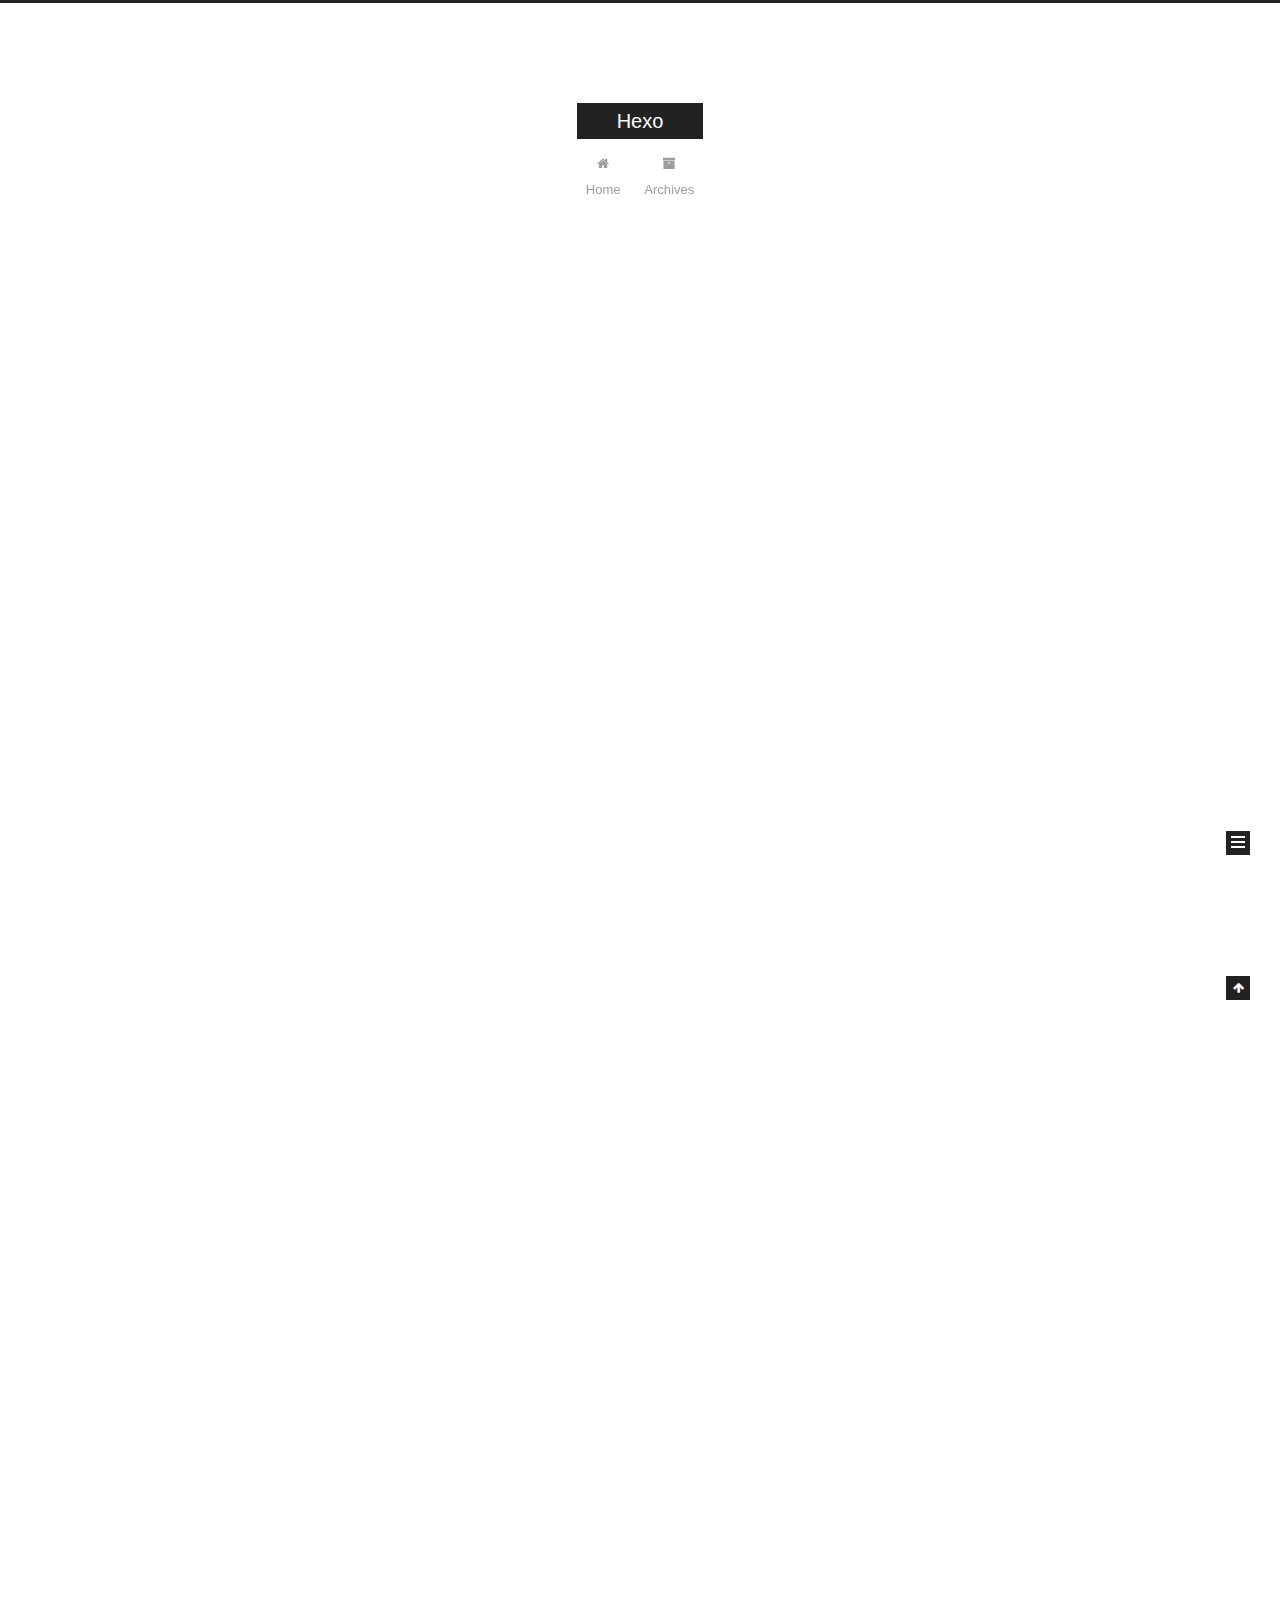
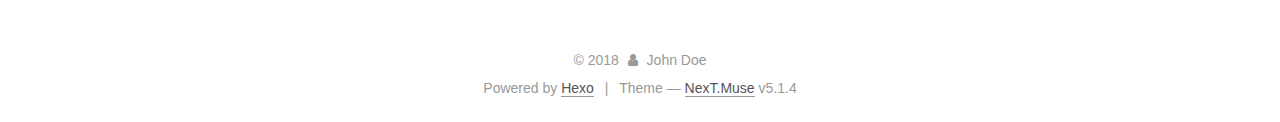
==== commit e11e1b5f: "Site updated: 2018-11-06 22:39:33" ====
--- a/index.html
+++ b/index.html
@@ -229,6 +229,126 @@
   
   
   <div class="post-block">
+    <link itemprop="mainEntityOfPage" href="http://yoursite.com/2018/11/06/myFirstBlog/">
+
+    <span hidden itemprop="author" itemscope="" itemtype="http://schema.org/Person">
+      <meta itemprop="name" content="John Doe">
+      <meta itemprop="description" content="">
+      <meta itemprop="image" content="/images/avatar.gif">
+    </span>
+
+    <span hidden itemprop="publisher" itemscope="" itemtype="http://schema.org/Organization">
+      <meta itemprop="name" content="Hexo">
+    </span>
+
+    
+      <header class="post-header">
+
+        
+        
+          <h1 class="post-title" itemprop="name headline">
+                
+                <a class="post-title-link" href="/2018/11/06/myFirstBlog/" itemprop="url">myFirstBlog</a></h1>
+        
+
+        <div class="post-meta">
+          <span class="post-time">
+            
+              <span class="post-meta-item-icon">
+                <i class="fa fa-calendar-o"></i>
+              </span>
+              
+                <span class="post-meta-item-text">Posted on</span>
+              
+              <time title="Post created" itemprop="dateCreated datePublished" datetime="2018-11-06T22:31:44+08:00">
+                2018-11-06
+              </time>
+            
+
+            
+
+            
+          </span>
+
+          
+
+          
+            
+          
+
+          
+          
+
+          
+
+          
+
+          
+
+        </div>
+      </header>
+    
+
+    
+    
+    
+    <div class="post-body" itemprop="articleBody">
+
+      
+      
+
+      
+        
+          
+            <p>this is my first blog!<br>just for learn how to use hexo!</p>
+
+          
+        
+      
+    </div>
+    
+    
+    
+
+    
+
+    
+
+    
+
+    <footer class="post-footer">
+      
+
+      
+
+      
+
+      
+      
+        <div class="post-eof"></div>
+      
+    </footer>
+  </div>
+  
+  
+  
+  </article>
+
+
+    
+      
+
+  
+
+  
+  
+  
+
+  <article class="post post-type-normal" itemscope="" itemtype="http://schema.org/Article">
+  
+  
+  
+  <div class="post-block">
     <link itemprop="mainEntityOfPage" href="http://yoursite.com/2018/11/06/hello-world/">
 
     <span hidden itemprop="author" itemscope="" itemtype="http://schema.org/Person">
@@ -390,7 +510,7 @@
               
                 <a href="/archives/">
               
-                  <span class="site-state-item-count">1</span>
+                  <span class="site-state-item-count">2</span>
                   <span class="site-state-item-name">posts</span>
                 </a>
               </div>
--- a/css/main.css
+++ b/css/main.css
@@ -1822,7 +1822,7 @@
   width: 4px;
   height: 4px;
   border-radius: 50%;
-  background: #38ffcd;
+  background: #ff2a47;
 }
 .links-of-blogroll {
   font-size: 13px;
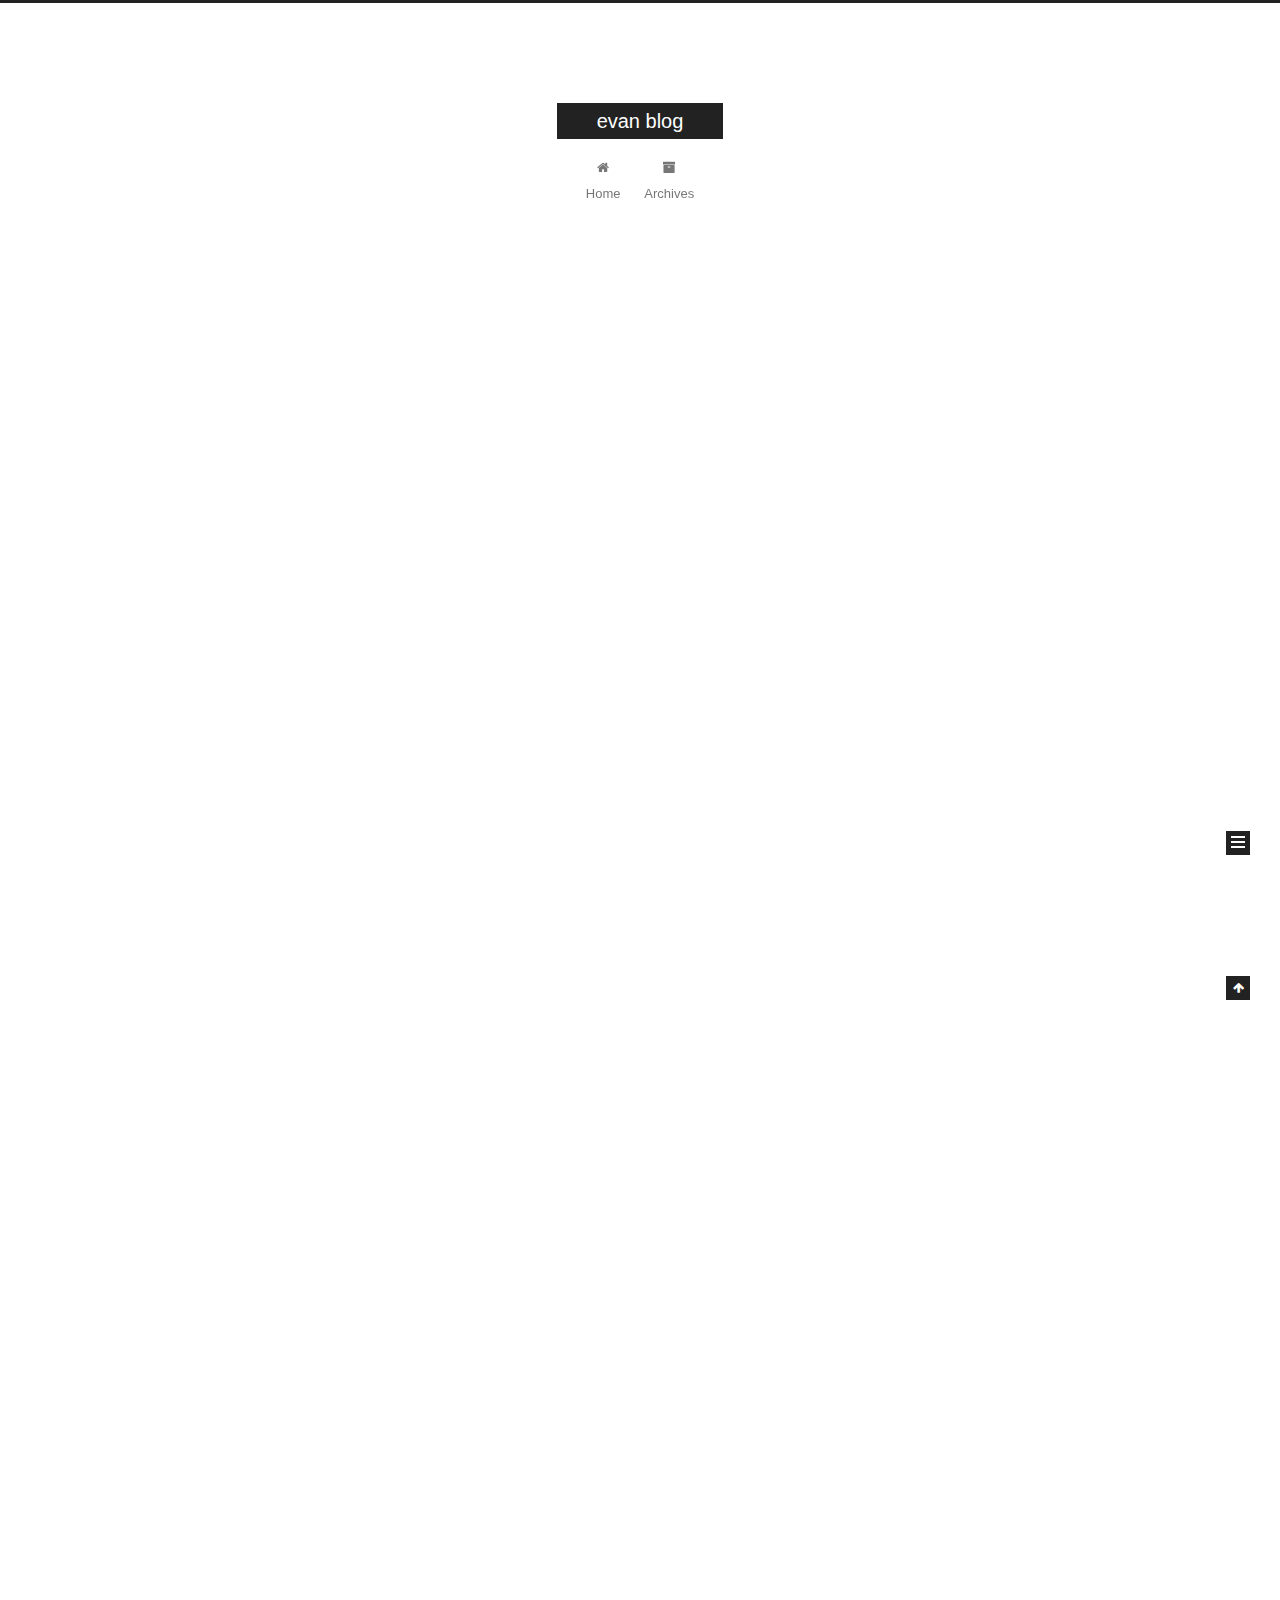
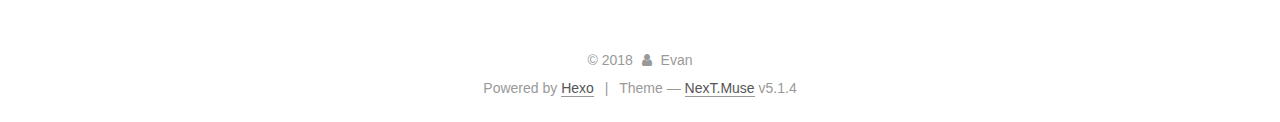
==== commit 2ec276bb: "Site updated: 2018-11-06 22:54:35" ====
--- a/index.html
+++ b/index.html
@@ -80,12 +80,12 @@
 
 
 <meta property="og:type" content="website">
-<meta property="og:title" content="Hexo">
+<meta property="og:title" content="evan blog">
 <meta property="og:url" content="http://yoursite.com/index.html">
-<meta property="og:site_name" content="Hexo">
+<meta property="og:site_name" content="evan blog">
 <meta property="og:locale" content="default">
 <meta name="twitter:card" content="summary">
-<meta name="twitter:title" content="Hexo">
+<meta name="twitter:title" content="evan blog">
 
 
 
@@ -121,7 +121,7 @@
 
 
 
-  <title>Hexo</title>
+  <title>evan blog</title>
   
 
 
@@ -152,7 +152,7 @@
     <div class="custom-logo-site-title">
       <a href="/" class="brand" rel="start">
         <span class="logo-line-before"><i></i></span>
-        <span class="site-title">Hexo</span>
+        <span class="site-title">evan blog</span>
         <span class="logo-line-after"><i></i></span>
       </a>
     </div>
@@ -232,13 +232,13 @@
     <link itemprop="mainEntityOfPage" href="http://yoursite.com/2018/11/06/myFirstBlog/">
 
     <span hidden itemprop="author" itemscope="" itemtype="http://schema.org/Person">
-      <meta itemprop="name" content="John Doe">
+      <meta itemprop="name" content="Evan">
       <meta itemprop="description" content="">
       <meta itemprop="image" content="/images/avatar.gif">
     </span>
 
     <span hidden itemprop="publisher" itemscope="" itemtype="http://schema.org/Organization">
-      <meta itemprop="name" content="Hexo">
+      <meta itemprop="name" content="evan blog">
     </span>
 
     
@@ -352,13 +352,13 @@
     <link itemprop="mainEntityOfPage" href="http://yoursite.com/2018/11/06/hello-world/">
 
     <span hidden itemprop="author" itemscope="" itemtype="http://schema.org/Person">
-      <meta itemprop="name" content="John Doe">
+      <meta itemprop="name" content="Evan">
       <meta itemprop="description" content="">
       <meta itemprop="image" content="/images/avatar.gif">
     </span>
 
     <span hidden itemprop="publisher" itemscope="" itemtype="http://schema.org/Organization">
-      <meta itemprop="name" content="Hexo">
+      <meta itemprop="name" content="evan blog">
     </span>
 
     
@@ -499,7 +499,7 @@
         <div class="site-overview">
           <div class="site-author motion-element" itemprop="author" itemscope="" itemtype="http://schema.org/Person">
             
-              <p class="site-author-name" itemprop="name">John Doe</p>
+              <p class="site-author-name" itemprop="name">Evan</p>
               <p class="site-description motion-element" itemprop="description"></p>
           </div>
 
@@ -555,7 +555,7 @@
   <span class="with-love">
     <i class="fa fa-user"></i>
   </span>
-  <span class="author" itemprop="copyrightHolder">John Doe</span>
+  <span class="author" itemprop="copyrightHolder">Evan</span>
 
   
 </div>
--- a/css/main.css
+++ b/css/main.css
@@ -1822,7 +1822,7 @@
   width: 4px;
   height: 4px;
   border-radius: 50%;
-  background: #ff2a47;
+  background: #ff036e;
 }
 .links-of-blogroll {
   font-size: 13px;
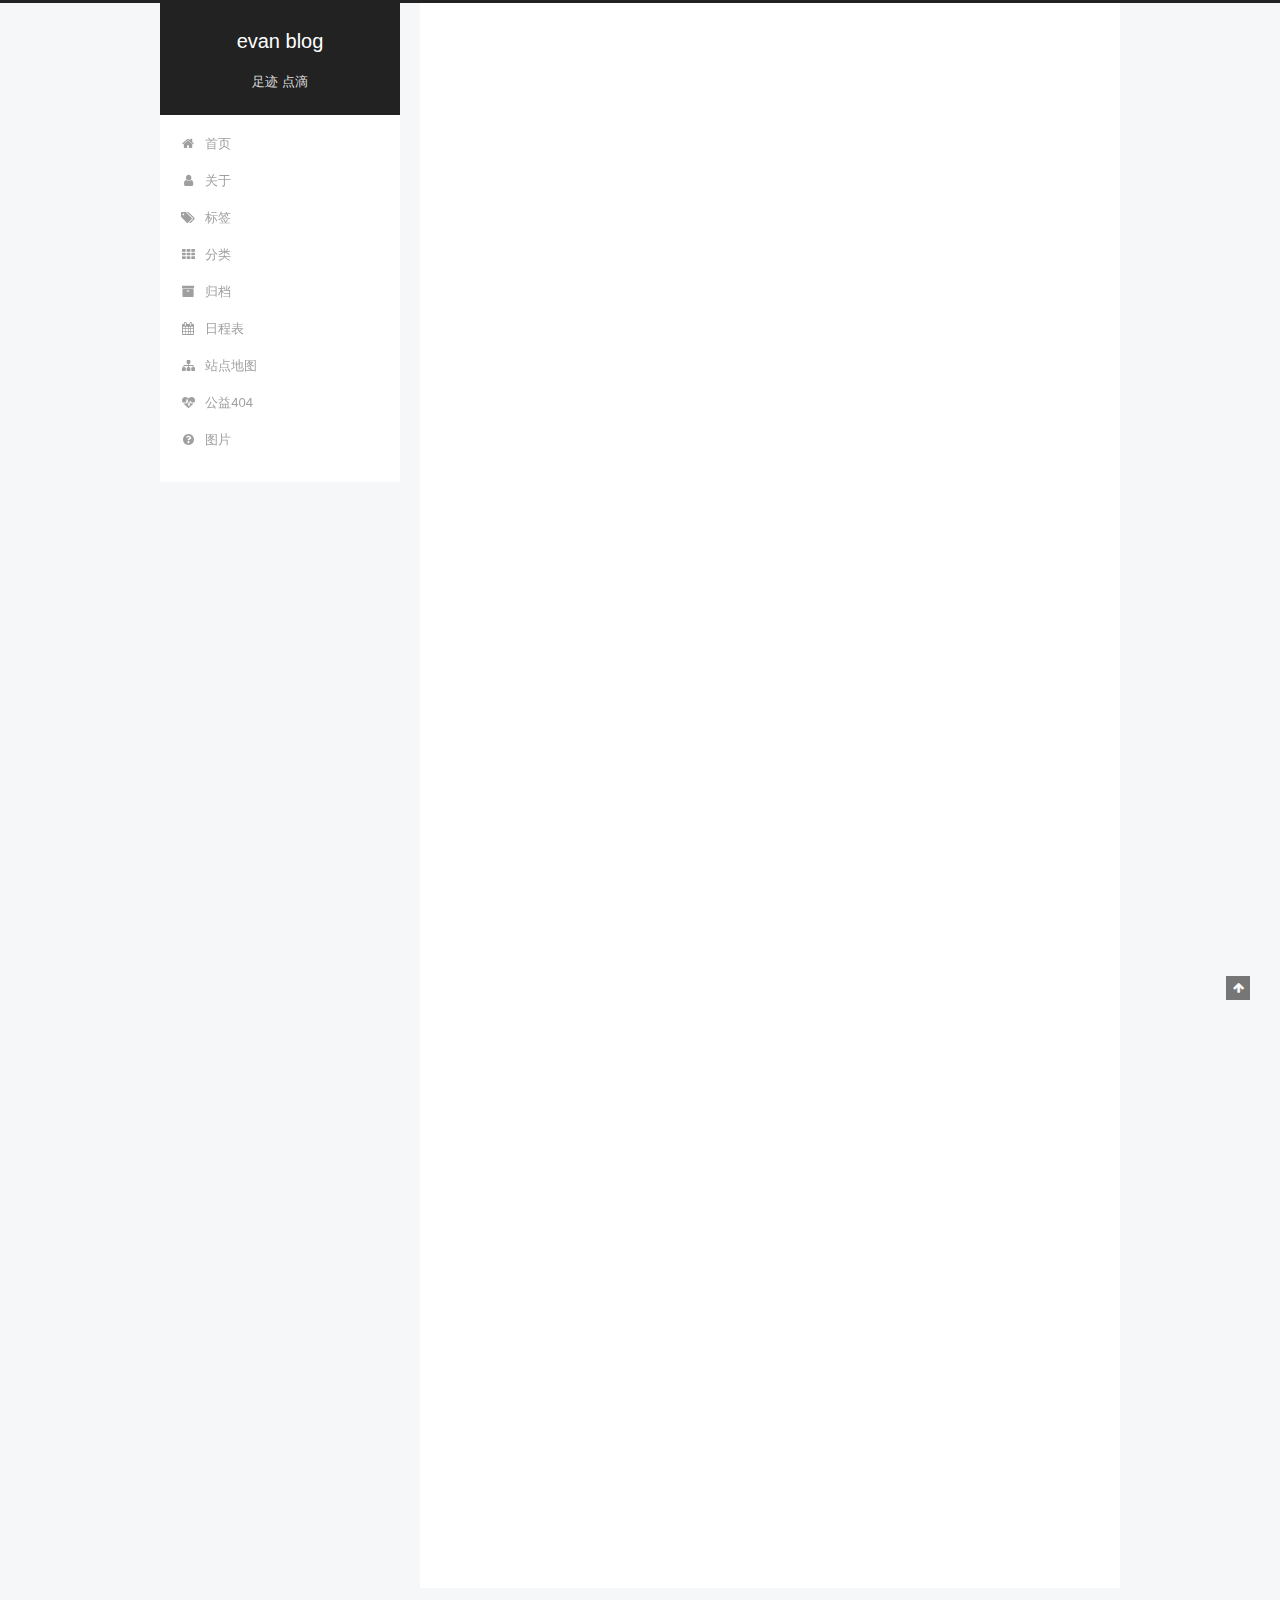
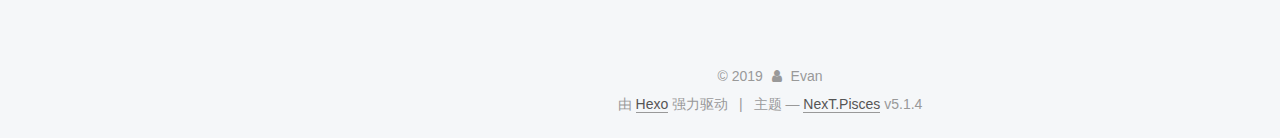
==== commit 705b584e: "Site updated: 2019-08-10 09:41:34" ====
--- a/index.html
+++ b/index.html
@@ -5,7 +5,7 @@
   
 
 
-<html class="theme-next muse use-motion" lang="">
+<html class="theme-next pisces use-motion" lang="zh-Hans">
 <head><meta name="generator" content="Hexo 3.8.0">
   <meta charset="UTF-8">
 <meta http-equiv="X-UA-Compatible" content="IE=edge">
@@ -79,13 +79,16 @@
 
 
 
+<meta name="description" content="stay hungry! stay foolish!">
 <meta property="og:type" content="website">
 <meta property="og:title" content="evan blog">
 <meta property="og:url" content="http://yoursite.com/index.html">
 <meta property="og:site_name" content="evan blog">
-<meta property="og:locale" content="default">
+<meta property="og:description" content="stay hungry! stay foolish!">
+<meta property="og:locale" content="zh-Hans">
 <meta name="twitter:card" content="summary">
 <meta name="twitter:title" content="evan blog">
+<meta name="twitter:description" content="stay hungry! stay foolish!">
 
 
 
@@ -93,7 +96,7 @@
   var NexT = window.NexT || {};
   var CONFIG = {
     root: '/',
-    scheme: 'Muse',
+    scheme: 'Pisces',
     version: '5.1.4',
     sidebar: {"position":"left","display":"post","offset":12,"b2t":false,"scrollpercent":false,"onmobile":false},
     fancybox: true,
@@ -101,7 +104,7 @@
     motion: {"enable":true,"async":false,"transition":{"post_block":"fadeIn","post_header":"slideDownIn","post_body":"slideDownIn","coll_header":"slideLeftIn","sidebar":"slideUpIn"}},
     duoshuo: {
       userId: '0',
-      author: 'Author'
+      author: '博主'
     },
     algolia: {
       applicationID: '',
@@ -133,7 +136,7 @@
 
 </head>
 
-<body itemscope="" itemtype="http://schema.org/WebPage" lang="default">
+<body itemscope="" itemtype="http://schema.org/WebPage" lang="zh-Hans">
 
   
   
@@ -157,7 +160,7 @@
       </a>
     </div>
       
-        <p class="site-subtitle"></p>
+        <p class="site-subtitle">足迹 点滴</p>
       
   </div>
 
@@ -182,17 +185,87 @@
             
               <i class="menu-item-icon fa fa-fw fa-home"></i> <br>
             
-            Home
+            首页
           </a>
         </li>
       
         
+        <li class="menu-item menu-item-about">
+          <a href="/about/" rel="section">
+            
+              <i class="menu-item-icon fa fa-fw fa-user"></i> <br>
+            
+            关于
+          </a>
+        </li>
+      
+        
+        <li class="menu-item menu-item-tags">
+          <a href="/tags/" rel="section">
+            
+              <i class="menu-item-icon fa fa-fw fa-tags"></i> <br>
+            
+            标签
+          </a>
+        </li>
+      
+        
+        <li class="menu-item menu-item-categories">
+          <a href="/categories/" rel="section">
+            
+              <i class="menu-item-icon fa fa-fw fa-th"></i> <br>
+            
+            分类
+          </a>
+        </li>
+      
+        
         <li class="menu-item menu-item-archives">
           <a href="/archives/" rel="section">
             
               <i class="menu-item-icon fa fa-fw fa-archive"></i> <br>
             
-            Archives
+            归档
+          </a>
+        </li>
+      
+        
+        <li class="menu-item menu-item-schedule">
+          <a href="/schedule/" rel="section">
+            
+              <i class="menu-item-icon fa fa-fw fa-calendar"></i> <br>
+            
+            日程表
+          </a>
+        </li>
+      
+        
+        <li class="menu-item menu-item-sitemap">
+          <a href="/sitemap.xml" rel="section">
+            
+              <i class="menu-item-icon fa fa-fw fa-sitemap"></i> <br>
+            
+            站点地图
+          </a>
+        </li>
+      
+        
+        <li class="menu-item menu-item-commonweal">
+          <a href="/404/" rel="section">
+            
+              <i class="menu-item-icon fa fa-fw fa-heartbeat"></i> <br>
+            
+            公益404
+          </a>
+        </li>
+      
+        
+        <li class="menu-item menu-item-photo">
+          <a href="/categories/图片" rel="section">
+            
+              <i class="menu-item-icon fa fa-fw fa-question-circle"></i> <br>
+            
+            图片
           </a>
         </li>
       
@@ -229,12 +302,12 @@
   
   
   <div class="post-block">
-    <link itemprop="mainEntityOfPage" href="http://yoursite.com/2018/11/06/myFirstBlog/">
+    <link itemprop="mainEntityOfPage" href="http://yoursite.com/2018/11/07/chujian/">
 
     <span hidden itemprop="author" itemscope="" itemtype="http://schema.org/Person">
       <meta itemprop="name" content="Evan">
       <meta itemprop="description" content="">
-      <meta itemprop="image" content="/images/avatar.gif">
+      <meta itemprop="image" content="/images/头像.jpeg">
     </span>
 
     <span hidden itemprop="publisher" itemscope="" itemtype="http://schema.org/Organization">
@@ -248,7 +321,7 @@
         
           <h1 class="post-title" itemprop="name headline">
                 
-                <a class="post-title-link" href="/2018/11/06/myFirstBlog/" itemprop="url">myFirstBlog</a></h1>
+                <a class="post-title-link" href="/2018/11/07/chujian/" itemprop="url">chujian</a></h1>
         
 
         <div class="post-meta">
@@ -258,10 +331,10 @@
                 <i class="fa fa-calendar-o"></i>
               </span>
               
-                <span class="post-meta-item-text">Posted on</span>
-              
-              <time title="Post created" itemprop="dateCreated datePublished" datetime="2018-11-06T22:31:44+08:00">
-                2018-11-06
+                <span class="post-meta-item-text">发表于</span>
+              
+              <time title="创建于" itemprop="dateCreated datePublished" datetime="2018-11-07T23:13:52+08:00">
+                2018-11-07
               </time>
             
 
@@ -270,6 +343,28 @@
             
           </span>
 
+          
+            <span class="post-category">
+            
+              <span class="post-meta-divider">|</span>
+            
+              <span class="post-meta-item-icon">
+                <i class="fa fa-folder-o"></i>
+              </span>
+              
+                <span class="post-meta-item-text">分类于</span>
+              
+              
+                <span itemprop="about" itemscope="" itemtype="http://schema.org/Thing">
+                  <a href="/categories/图片/" itemprop="url" rel="index">
+                    <span itemprop="name">图片</span>
+                  </a>
+                </span>
+
+                
+                
+              
+            </span>
           
 
           
@@ -300,8 +395,7 @@
       
         
           
-            <p>this is my first blog!<br>just for learn how to use hexo!</p>
-
+            
           
         
       
@@ -349,12 +443,12 @@
   
   
   <div class="post-block">
-    <link itemprop="mainEntityOfPage" href="http://yoursite.com/2018/11/06/hello-world/">
+    <link itemprop="mainEntityOfPage" href="http://yoursite.com/2018/11/06/myFirstBlog/">
 
     <span hidden itemprop="author" itemscope="" itemtype="http://schema.org/Person">
       <meta itemprop="name" content="Evan">
       <meta itemprop="description" content="">
-      <meta itemprop="image" content="/images/avatar.gif">
+      <meta itemprop="image" content="/images/头像.jpeg">
     </span>
 
     <span hidden itemprop="publisher" itemscope="" itemtype="http://schema.org/Organization">
@@ -368,7 +462,7 @@
         
           <h1 class="post-title" itemprop="name headline">
                 
-                <a class="post-title-link" href="/2018/11/06/hello-world/" itemprop="url">Hello World</a></h1>
+                <a class="post-title-link" href="/2018/11/06/myFirstBlog/" itemprop="url">myFirstBlog</a></h1>
         
 
         <div class="post-meta">
@@ -378,9 +472,129 @@
                 <i class="fa fa-calendar-o"></i>
               </span>
               
-                <span class="post-meta-item-text">Posted on</span>
-              
-              <time title="Post created" itemprop="dateCreated datePublished" datetime="2018-11-06T21:42:31+08:00">
+                <span class="post-meta-item-text">发表于</span>
+              
+              <time title="创建于" itemprop="dateCreated datePublished" datetime="2018-11-06T22:31:44+08:00">
+                2018-11-06
+              </time>
+            
+
+            
+
+            
+          </span>
+
+          
+
+          
+            
+          
+
+          
+          
+
+          
+
+          
+
+          
+
+        </div>
+      </header>
+    
+
+    
+    
+    
+    <div class="post-body" itemprop="articleBody">
+
+      
+      
+
+      
+        
+          
+            <p>this is my first blog!<br>just for learn how to use hexo!</p>
+
+          
+        
+      
+    </div>
+    
+    
+    
+
+    
+
+    
+
+    
+
+    <footer class="post-footer">
+      
+
+      
+
+      
+
+      
+      
+        <div class="post-eof"></div>
+      
+    </footer>
+  </div>
+  
+  
+  
+  </article>
+
+
+    
+      
+
+  
+
+  
+  
+  
+
+  <article class="post post-type-normal" itemscope="" itemtype="http://schema.org/Article">
+  
+  
+  
+  <div class="post-block">
+    <link itemprop="mainEntityOfPage" href="http://yoursite.com/2018/11/06/hello-world/">
+
+    <span hidden itemprop="author" itemscope="" itemtype="http://schema.org/Person">
+      <meta itemprop="name" content="Evan">
+      <meta itemprop="description" content="">
+      <meta itemprop="image" content="/images/头像.jpeg">
+    </span>
+
+    <span hidden itemprop="publisher" itemscope="" itemtype="http://schema.org/Organization">
+      <meta itemprop="name" content="evan blog">
+    </span>
+
+    
+      <header class="post-header">
+
+        
+        
+          <h1 class="post-title" itemprop="name headline">
+                
+                <a class="post-title-link" href="/2018/11/06/hello-world/" itemprop="url">Hello World</a></h1>
+        
+
+        <div class="post-meta">
+          <span class="post-time">
+            
+              <span class="post-meta-item-icon">
+                <i class="fa fa-calendar-o"></i>
+              </span>
+              
+                <span class="post-meta-item-text">发表于</span>
+              
+              <time title="创建于" itemprop="dateCreated datePublished" datetime="2018-11-06T21:42:31+08:00">
                 2018-11-06
               </time>
             
@@ -499,8 +713,10 @@
         <div class="site-overview">
           <div class="site-author motion-element" itemprop="author" itemscope="" itemtype="http://schema.org/Person">
             
+              <img class="site-author-image" itemprop="image" src="/images/头像.jpeg" alt="Evan">
+            
               <p class="site-author-name" itemprop="name">Evan</p>
-              <p class="site-description motion-element" itemprop="description"></p>
+              <p class="site-description motion-element" itemprop="description">stay hungry! stay foolish!</p>
           </div>
 
           <nav class="site-state motion-element">
@@ -510,13 +726,22 @@
               
                 <a href="/archives/">
               
-                  <span class="site-state-item-count">2</span>
-                  <span class="site-state-item-name">posts</span>
+                  <span class="site-state-item-count">3</span>
+                  <span class="site-state-item-name">日志</span>
                 </a>
               </div>
             
 
             
+              
+              
+              <div class="site-state-item site-state-categories">
+                
+                  <span class="site-state-item-count">1</span>
+                  <span class="site-state-item-name">分类</span>
+                
+              </div>
+            
 
             
 
@@ -551,7 +776,7 @@
 
     <footer id="footer" class="footer">
       <div class="footer-inner">
-        <div class="copyright">&copy; <span itemprop="copyrightYear">2018</span>
+        <div class="copyright">&copy; <span itemprop="copyrightYear">2019</span>
   <span class="with-love">
     <i class="fa fa-user"></i>
   </span>
@@ -561,7 +786,7 @@
 </div>
 
 
-  <div class="powered-by">Powered by <a class="theme-link" target="_blank" href="https://hexo.io">Hexo</a></div>
+  <div class="powered-by">由 <a class="theme-link" target="_blank" href="https://hexo.io">Hexo</a> 强力驱动</div>
 
 
 
@@ -569,7 +794,7 @@
 
 
 
-  <div class="theme-info">Theme &mdash; <a class="theme-link" target="_blank" href="https://github.com/iissnan/hexo-theme-next">NexT.Muse</a> v5.1.4</div>
+  <div class="theme-info">主题 &mdash; <a class="theme-link" target="_blank" href="https://github.com/iissnan/hexo-theme-next">NexT.Pisces</a> v5.1.4</div>
 
 
 
@@ -669,6 +894,13 @@
   
   
 
+
+  <script type="text/javascript" src="/js/src/affix.js?v=5.1.4"></script>
+
+  <script type="text/javascript" src="/js/src/schemes/pisces.js?v=5.1.4"></script>
+
+
+
   
 
   
--- a/css/main.css
+++ b/css/main.css
@@ -189,7 +189,7 @@
   font-size: 14px;
   line-height: 2;
   color: #555;
-  background: #fff;
+  background: #f5f7f9;
 }
 @media (max-width: 767px) {
   body {
@@ -653,8 +653,8 @@
 @media (min-width: 992px) {
   .full-image.full-image.full-image.full-image {
     max-width: none;
-    width: 110%;
-    margin: 25px -5%;
+    width: 118%;
+    margin: 0 -9%;
   }
 }
 .blockquote-center,
@@ -940,11 +940,11 @@
   display: inline-block;
   padding: 0 20px;
   font-size: 14px;
-  color: #fff;
-  background: #222;
-  border: 2px solid #222;
+  color: #555;
+  background: #fff;
+  border: 2px solid #555;
   text-decoration: none;
-  border-radius: 0;
+  border-radius: 2px;
   transition-property: background-color;
   transition-duration: 0.2s;
   transition-timing-function: ease-in-out;
@@ -953,8 +953,8 @@
 }
 .btn:hover {
   border-color: #222;
-  color: #222;
-  background: #fff;
+  color: #fff;
+  background: #222;
 }
 .btn +.btn {
   margin: 0 0 8px 8px;
@@ -1066,7 +1066,7 @@
   width: 24px;
   background: #222;
   font-size: 12px;
-  opacity: 1;
+  opacity: 0.6;
   color: #fff;
   cursor: pointer;
   text-align: center;
@@ -1087,7 +1087,7 @@
   }
 }
 .back-to-top.back-to-top-on {
-  bottom: 19px;
+  bottom: 30px;
 }
 .header {
   background: transparent;
@@ -1136,7 +1136,7 @@
 .site-subtitle {
   margin-top: 10px;
   font-size: 13px;
-  color: #999;
+  color: #ddd;
 }
 .use-motion .brand {
   opacity: 0;
@@ -1209,7 +1209,8 @@
   transition-timing-function: ease-in-out;
   transition-delay: 0s;
 }
-.menu .menu-item a:hover {
+.menu .menu-item a:hover,
+.menu-item-active a {
   border-bottom-color: #222;
 }
 .menu .menu-item .fa {
@@ -1738,20 +1739,20 @@
   display: block;
   margin: 0 auto;
   padding: 2px;
-  max-width: 96px;
+  max-width: 120px;
   height: auto;
-  border: 2px solid #333;
+  border: 1px solid #eee;
 }
 .site-author-name {
-  margin: 5px 0 0;
+  margin: 0;
   text-align: center;
-  color: #f5f5f5;
-  font-weight: normal;
+  color: #222;
+  font-weight: 600;
 }
 .site-description {
-  margin-top: 5px;
+  margin-top: 0;
   text-align: center;
-  font-size: 14px;
+  font-size: 13px;
   color: #999;
 }
 .site-state {
@@ -1763,7 +1764,7 @@
 .site-state-item {
   display: inline-block;
   padding: 0 15px;
-  border-left: 1px solid #333;
+  border-left: 1px solid #eee;
 }
 .site-state-item:first-child {
   border-left: none;
@@ -1776,11 +1777,11 @@
   text-align: center;
   color: inherit;
   font-weight: 600;
-  font-size: 18px;
+  font-size: 16px;
 }
 .site-state-item-name {
   font-size: 13px;
-  color: inherit;
+  color: #999;
 }
 .feed-link {
   margin-top: 20px;
@@ -1822,7 +1823,7 @@
   width: 4px;
   height: 4px;
   border-radius: 50%;
-  background: #ff036e;
+  background: #acf43c;
 }
 .links-of-blogroll {
   font-size: 13px;
@@ -1860,7 +1861,7 @@
   color: #555;
 }
 .sidebar-nav li:hover {
-  color: #f5f5f5;
+  color: #fc6423;
 }
 .page-post-detail .sidebar-nav-toc {
   padding: 0 5px;
@@ -1869,11 +1870,11 @@
   margin-left: 10px;
 }
 .sidebar-nav .sidebar-nav-active {
-  color: #87daff;
-  border-bottom-color: #87daff;
+  color: #fc6423;
+  border-bottom-color: #fc6423;
 }
 .sidebar-nav .sidebar-nav-active:hover {
-  color: #87daff;
+  color: #fc6423;
 }
 .sidebar-panel {
   display: none;
@@ -1906,12 +1907,12 @@
   transition-timing-function: ease-in-out;
   transition-delay: 0s;
   transition-property: all;
-  color: #999;
-  border-bottom-color: #555;
+  color: #666;
+  border-bottom-color: #ccc;
 }
 .post-toc ol a:hover {
-  color: #ccc;
-  border-bottom-color: #ccc;
+  color: #000;
+  border-bottom-color: #000;
 }
 .post-toc .nav-item {
   overflow: hidden;
@@ -1933,14 +1934,14 @@
   display: block;
 }
 .post-toc .nav .active > a {
-  color: #87daff;
-  border-bottom-color: #87daff;
+  color: #fc6423;
+  border-bottom-color: #fc6423;
 }
 .post-toc .nav .active-current > a {
-  color: #87daff;
+  color: #fc6423;
 }
 .post-toc .nav .active-current > a:hover {
-  color: #87daff;
+  color: #fc6423;
 }
 .footer {
   font-size: 14px;
@@ -2345,6 +2346,16 @@
   transform: translate(-50%, -50%);
   color: #ccc;
 }
+@media (min-width: 768px) and (max-width: 991px) {
+  .busuanzi-count {
+    width: auto;
+  }
+}
+@media (max-width: 767px) {
+  .busuanzi-count {
+    width: auto;
+  }
+}
 .site-uv,
 .site-pv,
 .page-pv {
@@ -2580,83 +2591,403 @@
   }
 }
 .page-post-detail .sidebar-toggle-line {
-  background: #87daff;
+  background: #fc6423;
 }
 .page-post-detail .comments {
   overflow: hidden;
 }
-@media (max-width: 767px) {
-  .header-inner,
-  .container .main-inner,
+.header {
+  position: relative;
+  margin: 0 auto;
+  width: 960px;
+}
+@media (min-width: 768px) and (max-width: 991px) {
+  .header {
+    width: auto;
+  }
+}
+@media (max-width: 767px) {
+  .header {
+    width: auto;
+  }
+}
+.header-inner {
+  position: absolute;
+  top: 0;
+  overflow: hidden;
+  padding: 0;
+  width: 240px;
+  background: #fff;
+  box-shadow: initial;
+  border-radius: initial;
+}
+@media (min-width: 1600px) {
+  .container .header-inner {
+    width: 240px;
+  }
+}
+@media (min-width: 768px) and (max-width: 991px) {
+  .header-inner {
+    position: relative;
+    width: auto;
+    border-radius: initial;
+  }
+}
+@media (max-width: 767px) {
+  .header-inner {
+    position: relative;
+    width: auto;
+    border-radius: initial;
+  }
+}
+.main:before,
+.main:after {
+  content: " ";
+  display: table;
+}
+.main:after {
+  clear: both;
+}
+@media (min-width: 768px) and (max-width: 991px) {
+  .main {
+    padding-bottom: 100px;
+  }
+}
+@media (max-width: 767px) {
+  .main {
+    padding-bottom: 100px;
+  }
+}
+.container .main-inner {
+  width: 960px;
+}
+@media (min-width: 768px) and (max-width: 991px) {
+  .container .main-inner {
+    width: auto;
+  }
+}
+@media (max-width: 767px) {
+  .container .main-inner {
+    width: auto;
+  }
+}
+.content-wrap {
+  float: right;
+  box-sizing: border-box;
+  padding: 40px;
+  width: 700px;
+  background: #fff;
+  min-height: 700px;
+  box-shadow: initial;
+  border-radius: initial;
+}
+@media (min-width: 768px) and (max-width: 991px) {
+  .content-wrap {
+    width: 100%;
+    padding: 20px;
+    border-radius: initial;
+  }
+}
+@media (max-width: 767px) {
+  .content-wrap {
+    width: 100%;
+    padding: 20px;
+    min-height: auto;
+    border-radius: initial;
+  }
+}
+.sidebar {
+  position: static;
+  float: left;
+  margin-top: 300px;
+  width: 240px;
+  background: #f5f7f9;
+  box-shadow: none;
+}
+@media (min-width: 768px) and (max-width: 991px) {
+  .sidebar {
+    display: none;
+  }
+}
+@media (max-width: 767px) {
+  .sidebar {
+    display: none;
+  }
+}
+.sidebar-toggle {
+  display: none;
+}
+.footer-inner {
+  width: 960px;
+  padding-left: 260px;
+}
+@media (min-width: 768px) and (max-width: 991px) {
   .footer-inner {
     width: auto;
-  }
-}
-embed {
-  display: block;
-  margin: 0px auto 25px auto;
-}
-.custom-logo .site-meta-headline {
-  text-align: center;
-}
-.custom-logo .brand {
+    padding-left: 0 !important;
+    padding-right: 0 !important;
+  }
+}
+@media (max-width: 767px) {
+  .footer-inner {
+    width: auto;
+    padding-left: 0 !important;
+    padding-right: 0 !important;
+  }
+}
+.sidebar-position-right .header-inner {
+  right: 0;
+}
+.sidebar-position-right .content-wrap {
+  float: left;
+}
+.sidebar-position-right .sidebar {
+  float: right;
+}
+.sidebar-position-right .footer-inner {
+  padding-left: 0;
+  padding-right: 260px;
+}
+.site-brand-wrapper {
+  position: relative;
+}
+.site-meta {
+  padding: 20px 0;
+  color: #fff;
+  background: #222;
+}
+@media (min-width: 768px) and (max-width: 991px) {
+  .site-meta {
+    box-shadow: 0 0 16px rgba(0,0,0,0.5);
+  }
+}
+@media (max-width: 767px) {
+  .site-meta {
+    box-shadow: 0 0 16px rgba(0,0,0,0.5);
+  }
+}
+.brand {
+  padding: 0;
   background: none;
 }
-.custom-logo .site-title {
-  margin: 10px auto 0;
-  font-size: 24px;
-  color: #222;
-}
-.custom-logo .site-title a {
-  border: none;
-}
-.custom-logo-image {
-  margin: 0 auto;
-  padding: 5px;
-  max-width: 150px;
-  background: #fff;
-}
-@media (max-width: 767px) {
-  .site-nav {
-    position: absolute;
-    left: 0;
-    top: 52px;
-    margin: 0;
-    width: 100%;
-    padding: 0;
-    background: #fff;
-    border-bottom: 1px solid #ddd;
-    z-index: 1030;
-  }
-}
-@media (max-width: 767px) {
-  .menu {
-    text-align: left;
-  }
-}
-@media (max-width: 767px) {
-  .menu .menu-item {
-    display: block;
-    margin: 0 10px;
-    vertical-align: top;
-  }
-}
-@media (max-width: 767px) {
-  .menu .menu-item br {
-    display: none;
-  }
-}
-@media (max-width: 767px) {
-  .menu .menu-item a {
-    padding: 5px 10px;
-  }
-}
-.menu .menu-item .fa {
-  margin-right: 0;
+.brand:hover {
+  color: #fff;
+}
+.site-subtitle {
+  margin: 10px 10px 0;
+  font-weight: initial;
 }
 .site-search form {
   display: none;
 }
+.site-nav {
+  border-top: none;
+}
+@media (min-width: 768px) and (max-width: 991px) {
+  .site-nav {
+    display: none !important;
+  }
+}
+@media (min-width: 768px) and (max-width: 991px) {
+  .site-nav-on {
+    display: block !important;
+  }
+}
+.menu .menu-item {
+  display: block;
+  margin: 0;
+}
+.menu .menu-item a {
+  position: relative;
+  box-sizing: border-box;
+  padding: 5px 20px;
+  text-align: left;
+  line-height: inherit;
+  transition-property: background-color;
+  transition-duration: 0.2s;
+  transition-timing-function: ease-in-out;
+  transition-delay: 0s;
+}
+.menu .menu-item a:hover,
+.menu-item-active a {
+  background: #f9f9f9;
+  border-bottom-color: #fff;
+}
+.menu .menu-item br {
+  display: none;
+}
+.menu-item-active a:after {
+  content: " ";
+  position: absolute;
+  top: 50%;
+  margin-top: -3px;
+  right: 15px;
+  width: 6px;
+  height: 6px;
+  border-radius: 50%;
+  background-color: #bbb;
+}
+.btn-bar {
+  background-color: #fff;
+}
+.site-nav-toggle {
+  left: 20px;
+  top: 50%;
+  -webkit-transform: translateY(-50%);
+  -webkit-transform: translateY(-50%);
+  -moz-transform: translateY(-50%);
+  -ms-transform: translateY(-50%);
+  -o-transform: translateY(-50%);
+  transform: translateY(-50%);
+}
+@media (min-width: 768px) and (max-width: 991px) {
+  .site-nav-toggle {
+    display: block;
+  }
+}
+.use-motion .sidebar .motion-element {
+  opacity: 1;
+}
+.sidebar {
+  margin-left: -100%;
+  right: auto;
+  bottom: auto;
+  -webkit-transform: none;
+}
+.sidebar-inner {
+  box-sizing: border-box;
+  width: 240px;
+  color: #555;
+  background: #fff;
+  box-shadow: initial;
+  border-radius: initial;
+  opacity: 0;
+}
+.sidebar-inner.affix {
+  position: fixed;
+  top: 12px;
+}
+.sidebar-inner.affix-bottom {
+  position: absolute;
+}
+.site-overview {
+  text-align: left;
+}
+.site-author:before,
+.site-author:after {
+  content: " ";
+  display: table;
+}
+.site-author:after {
+  clear: both;
+}
+.sidebar a {
+  color: #555;
+}
+.sidebar a:hover {
+  color: #222;
+}
+.site-state-item {
+  padding: 0 10px;
+}
+.links-of-author-item a:before {
+  display: none;
+}
+.links-of-author-item a {
+  border-bottom: none;
+  text-decoration: underline;
+}
+.feed-link {
+  border-top: 1px dotted #ccc;
+  border-bottom: 1px dotted #ccc;
+  text-align: center;
+}
+.feed-link a {
+  display: block;
+  color: #fc6423;
+  border: none;
+}
+.feed-link a:hover {
+  background: none;
+  color: #e34603;
+}
+.feed-link a:hover i {
+  color: #e34603;
+}
+.links-of-author {
+  display: flex;
+  flex-wrap: wrap;
+  justify-content: center;
+}
+.links-of-author-item {
+  margin: 5px 0 0;
+  width: 50%;
+}
+.links-of-author-item a {
+  max-width: 216px;
+  box-sizing: border-box;
+  display: inline-block;
+  margin-right: 0;
+  margin-bottom: 0;
+  padding: 0 5px;
+  overflow: hidden;
+  white-space: nowrap;
+  text-overflow: ellipsis;
+}
+.links-of-author-item a {
+  display: block;
+  text-decoration: none;
+}
+.links-of-author-item a:hover {
+  border-radius: 4px;
+  background: #eee;
+}
+.links-of-author-item .fa {
+  margin-right: 2px;
+  font-size: 16px;
+}
+.links-of-author-item .fa-globe {
+  font-size: 15px;
+}
+.links-of-blogroll {
+  text-align: center;
+  margin-top: 20px;
+  padding: 3px 0 0;
+  border-top: 1px dotted #ccc;
+}
+.links-of-blogroll-title {
+  margin-top: 0;
+}
+.links-of-blogroll-item {
+  padding: 0;
+}
+.links-of-blogroll-inline:before,
+.links-of-blogroll-inline:after {
+  content: " ";
+  display: table;
+}
+.links-of-blogroll-inline:after {
+  clear: both;
+}
 .links-of-blogroll-inline .links-of-blogroll-item {
-  display: inline-block;
-}
+  margin: 5px 0 0;
+  width: 50%;
+  display: inline-block;
+  width: unset;
+}
+.links-of-blogroll-inline .links-of-blogroll-item a {
+  max-width: 216px;
+  box-sizing: border-box;
+  display: inline-block;
+  margin-right: 0;
+  margin-bottom: 0;
+  padding: 0 5px;
+  overflow: hidden;
+  white-space: nowrap;
+  text-overflow: ellipsis;
+}
+@media (max-width: 767px) {
+  .post-body {
+    text-align: justify;
+  }
+}
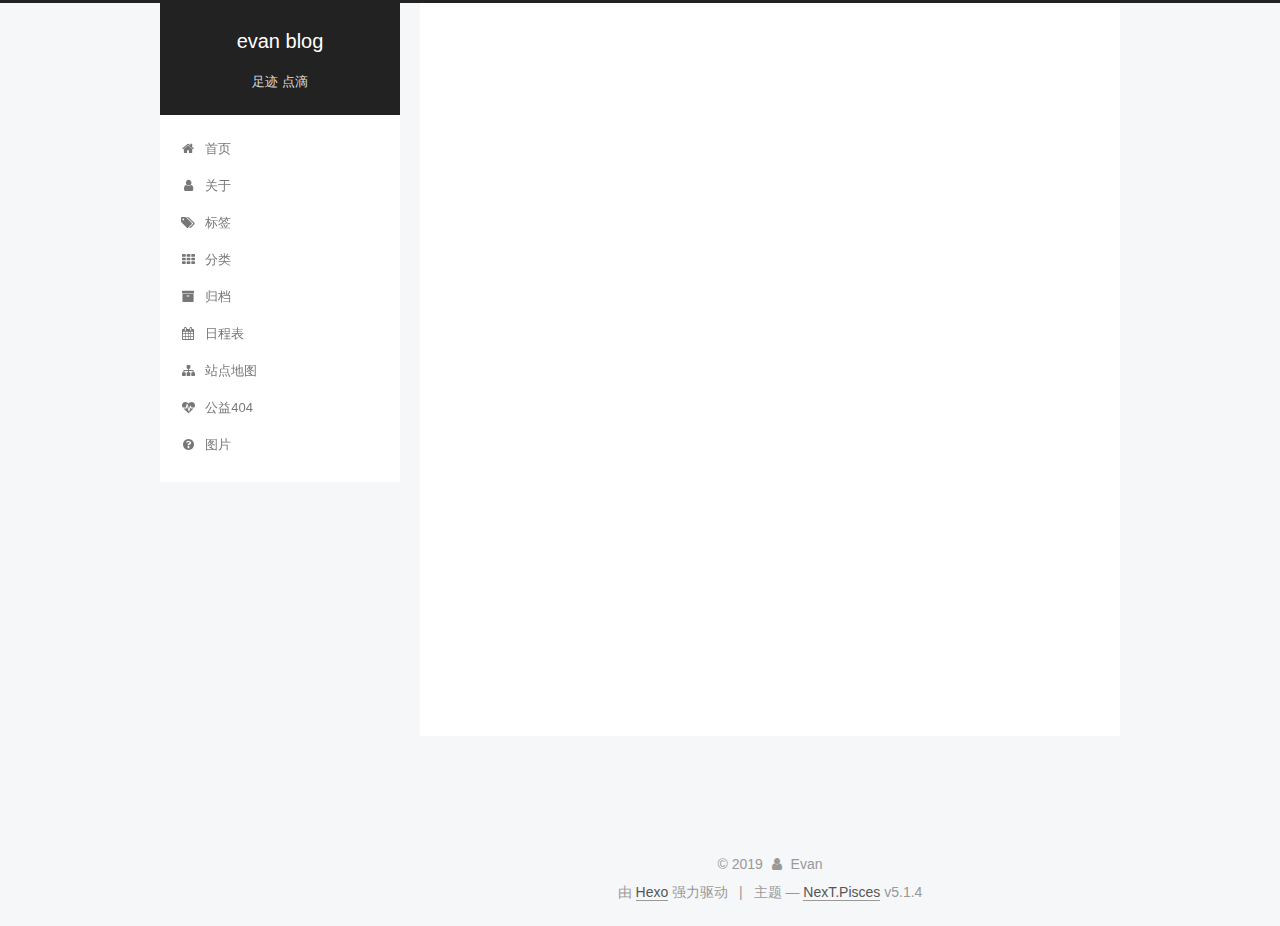
==== commit d76c2760: "Site updated: 2019-08-10 09:53:15" ====
--- a/index.html
+++ b/index.html
@@ -302,7 +302,7 @@
   
   
   <div class="post-block">
-    <link itemprop="mainEntityOfPage" href="http://yoursite.com/2018/11/07/chujian/">
+    <link itemprop="mainEntityOfPage" href="http://yoursite.com/2019/08/10/hello-world/">
 
     <span hidden itemprop="author" itemscope="" itemtype="http://schema.org/Person">
       <meta itemprop="name" content="Evan">
@@ -321,7 +321,7 @@
         
           <h1 class="post-title" itemprop="name headline">
                 
-                <a class="post-title-link" href="/2018/11/07/chujian/" itemprop="url">chujian</a></h1>
+                <a class="post-title-link" href="/2019/08/10/hello-world/" itemprop="url">Hello World</a></h1>
         
 
         <div class="post-meta">
@@ -333,8 +333,8 @@
               
                 <span class="post-meta-item-text">发表于</span>
               
-              <time title="创建于" itemprop="dateCreated datePublished" datetime="2018-11-07T23:13:52+08:00">
-                2018-11-07
+              <time title="创建于" itemprop="dateCreated datePublished" datetime="2019-08-10T09:51:38+08:00">
+                2019-08-10
               </time>
             
 
@@ -343,28 +343,6 @@
             
           </span>
 
-          
-            <span class="post-category">
-            
-              <span class="post-meta-divider">|</span>
-            
-              <span class="post-meta-item-icon">
-                <i class="fa fa-folder-o"></i>
-              </span>
-              
-                <span class="post-meta-item-text">分类于</span>
-              
-              
-                <span itemprop="about" itemscope="" itemtype="http://schema.org/Thing">
-                  <a href="/categories/图片/" itemprop="url" rel="index">
-                    <span itemprop="name">图片</span>
-                  </a>
-                </span>
-
-                
-                
-              
-            </span>
           
 
           
@@ -394,9 +372,14 @@
 
       
         
-          
-            
-          
+          <p>Welcome to <a href="https://hexo.io/" target="_blank" rel="noopener">Hexo</a>! This is your very first post. Check <a href="https://hexo.io/docs/" target="_blank" rel="noopener">documentation</a> for more info. If you get any problems when using Hexo, you can find the answer in <a href="https://hexo.io/docs/troubleshooting.html" target="_blank" rel="noopener">troubleshooting</a> or you can ask me on <a href="https://github.com/hexojs/hexo/issues" target="_blank" rel="noopener">GitHub</a>.</p>
+          <!--noindex-->
+          <div class="post-button text-center">
+            <a class="btn" href="/2019/08/10/hello-world/#more" rel="contents">
+              阅读全文 &raquo;
+            </a>
+          </div>
+          <!--/noindex-->
         
       
     </div>
@@ -550,134 +533,6 @@
 
 
     
-      
-
-  
-
-  
-  
-  
-
-  <article class="post post-type-normal" itemscope="" itemtype="http://schema.org/Article">
-  
-  
-  
-  <div class="post-block">
-    <link itemprop="mainEntityOfPage" href="http://yoursite.com/2018/11/06/hello-world/">
-
-    <span hidden itemprop="author" itemscope="" itemtype="http://schema.org/Person">
-      <meta itemprop="name" content="Evan">
-      <meta itemprop="description" content="">
-      <meta itemprop="image" content="/images/头像.jpeg">
-    </span>
-
-    <span hidden itemprop="publisher" itemscope="" itemtype="http://schema.org/Organization">
-      <meta itemprop="name" content="evan blog">
-    </span>
-
-    
-      <header class="post-header">
-
-        
-        
-          <h1 class="post-title" itemprop="name headline">
-                
-                <a class="post-title-link" href="/2018/11/06/hello-world/" itemprop="url">Hello World</a></h1>
-        
-
-        <div class="post-meta">
-          <span class="post-time">
-            
-              <span class="post-meta-item-icon">
-                <i class="fa fa-calendar-o"></i>
-              </span>
-              
-                <span class="post-meta-item-text">发表于</span>
-              
-              <time title="创建于" itemprop="dateCreated datePublished" datetime="2018-11-06T21:42:31+08:00">
-                2018-11-06
-              </time>
-            
-
-            
-
-            
-          </span>
-
-          
-
-          
-            
-          
-
-          
-          
-
-          
-
-          
-
-          
-
-        </div>
-      </header>
-    
-
-    
-    
-    
-    <div class="post-body" itemprop="articleBody">
-
-      
-      
-
-      
-        
-          
-            <p>Welcome to <a href="https://hexo.io/" target="_blank" rel="noopener">Hexo</a>! This is your very first post. Check <a href="https://hexo.io/docs/" target="_blank" rel="noopener">documentation</a> for more info. If you get any problems when using Hexo, you can find the answer in <a href="https://hexo.io/docs/troubleshooting.html" target="_blank" rel="noopener">troubleshooting</a> or you can ask me on <a href="https://github.com/hexojs/hexo/issues" target="_blank" rel="noopener">GitHub</a>.</p>
-<h2 id="Quick-Start"><a href="#Quick-Start" class="headerlink" title="Quick Start"></a>Quick Start</h2><h3 id="Create-a-new-post"><a href="#Create-a-new-post" class="headerlink" title="Create a new post"></a>Create a new post</h3><figure class="highlight bash"><table><tr><td class="gutter"><pre><span class="line">1</span><br></pre></td><td class="code"><pre><span class="line">$ hexo new <span class="string">"My New Post"</span></span><br></pre></td></tr></table></figure>
-<p>More info: <a href="https://hexo.io/docs/writing.html" target="_blank" rel="noopener">Writing</a></p>
-<h3 id="Run-server"><a href="#Run-server" class="headerlink" title="Run server"></a>Run server</h3><figure class="highlight bash"><table><tr><td class="gutter"><pre><span class="line">1</span><br></pre></td><td class="code"><pre><span class="line">$ hexo server</span><br></pre></td></tr></table></figure>
-<p>More info: <a href="https://hexo.io/docs/server.html" target="_blank" rel="noopener">Server</a></p>
-<h3 id="Generate-static-files"><a href="#Generate-static-files" class="headerlink" title="Generate static files"></a>Generate static files</h3><figure class="highlight bash"><table><tr><td class="gutter"><pre><span class="line">1</span><br></pre></td><td class="code"><pre><span class="line">$ hexo generate</span><br></pre></td></tr></table></figure>
-<p>More info: <a href="https://hexo.io/docs/generating.html" target="_blank" rel="noopener">Generating</a></p>
-<h3 id="Deploy-to-remote-sites"><a href="#Deploy-to-remote-sites" class="headerlink" title="Deploy to remote sites"></a>Deploy to remote sites</h3><figure class="highlight bash"><table><tr><td class="gutter"><pre><span class="line">1</span><br></pre></td><td class="code"><pre><span class="line">$ hexo deploy</span><br></pre></td></tr></table></figure>
-<p>More info: <a href="https://hexo.io/docs/deployment.html" target="_blank" rel="noopener">Deployment</a></p>
-
-          
-        
-      
-    </div>
-    
-    
-    
-
-    
-
-    
-
-    
-
-    <footer class="post-footer">
-      
-
-      
-
-      
-
-      
-      
-        <div class="post-eof"></div>
-      
-    </footer>
-  </div>
-  
-  
-  
-  </article>
-
-
-    
   </section>
 
   
@@ -726,21 +581,12 @@
               
                 <a href="/archives/">
               
-                  <span class="site-state-item-count">3</span>
+                  <span class="site-state-item-count">2</span>
                   <span class="site-state-item-name">日志</span>
                 </a>
               </div>
             
 
-            
-              
-              
-              <div class="site-state-item site-state-categories">
-                
-                  <span class="site-state-item-count">1</span>
-                  <span class="site-state-item-name">分类</span>
-                
-              </div>
             
 
             
--- a/css/main.css
+++ b/css/main.css
@@ -1823,7 +1823,7 @@
   width: 4px;
   height: 4px;
   border-radius: 50%;
-  background: #acf43c;
+  background: #746939;
 }
 .links-of-blogroll {
   font-size: 13px;
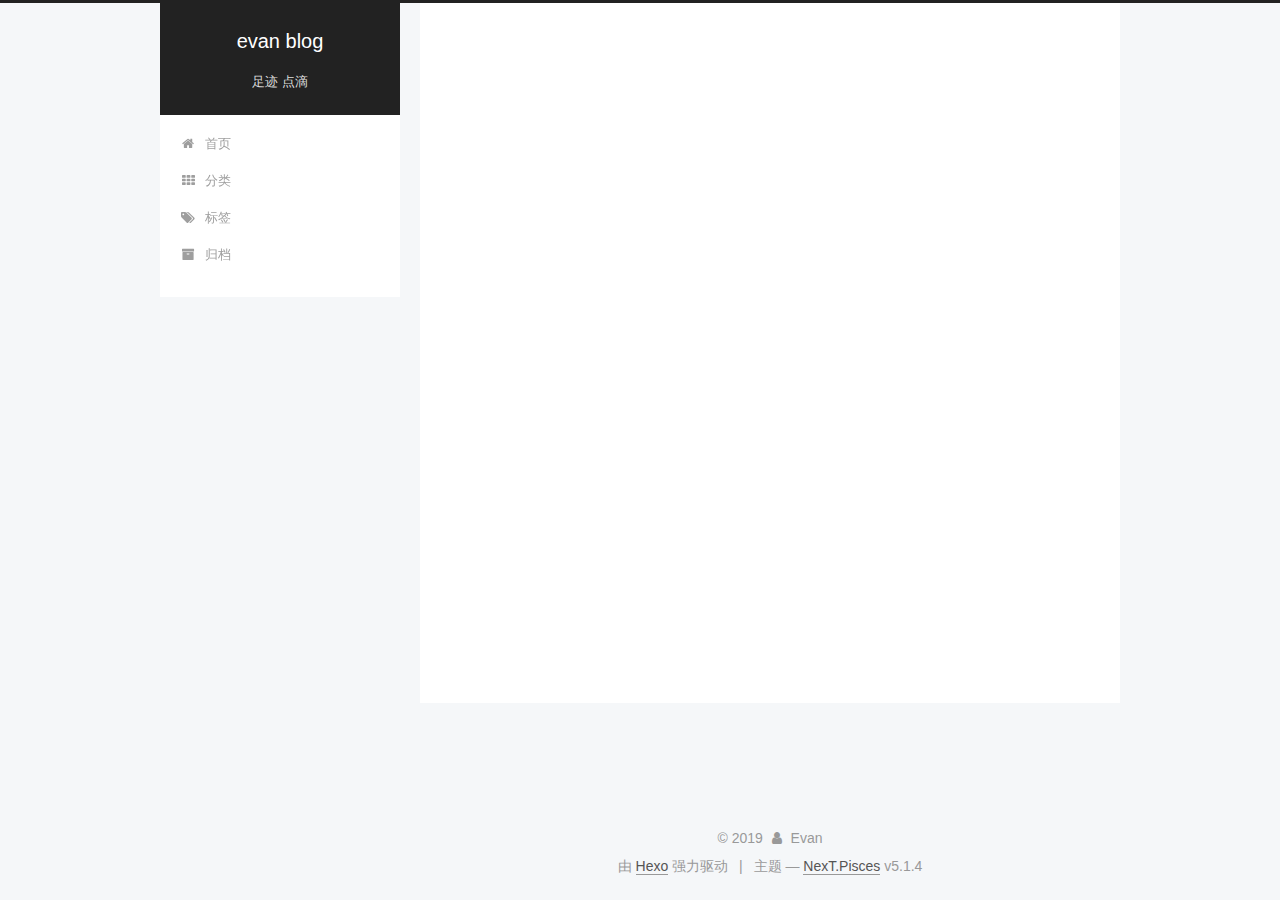
==== commit c17d708d: "Site updated: 2019-08-10 10:17:58" ====
--- a/index.html
+++ b/index.html
@@ -190,12 +190,12 @@
         </li>
       
         
-        <li class="menu-item menu-item-about">
-          <a href="/about/" rel="section">
-            
-              <i class="menu-item-icon fa fa-fw fa-user"></i> <br>
-            
-            关于
+        <li class="menu-item menu-item-categories">
+          <a href="/categories/" rel="section">
+            
+              <i class="menu-item-icon fa fa-fw fa-th"></i> <br>
+            
+            分类
           </a>
         </li>
       
@@ -210,62 +210,12 @@
         </li>
       
         
-        <li class="menu-item menu-item-categories">
-          <a href="/categories/" rel="section">
-            
-              <i class="menu-item-icon fa fa-fw fa-th"></i> <br>
-            
-            分类
-          </a>
-        </li>
-      
-        
         <li class="menu-item menu-item-archives">
           <a href="/archives/" rel="section">
             
               <i class="menu-item-icon fa fa-fw fa-archive"></i> <br>
             
             归档
-          </a>
-        </li>
-      
-        
-        <li class="menu-item menu-item-schedule">
-          <a href="/schedule/" rel="section">
-            
-              <i class="menu-item-icon fa fa-fw fa-calendar"></i> <br>
-            
-            日程表
-          </a>
-        </li>
-      
-        
-        <li class="menu-item menu-item-sitemap">
-          <a href="/sitemap.xml" rel="section">
-            
-              <i class="menu-item-icon fa fa-fw fa-sitemap"></i> <br>
-            
-            站点地图
-          </a>
-        </li>
-      
-        
-        <li class="menu-item menu-item-commonweal">
-          <a href="/404/" rel="section">
-            
-              <i class="menu-item-icon fa fa-fw fa-heartbeat"></i> <br>
-            
-            公益404
-          </a>
-        </li>
-      
-        
-        <li class="menu-item menu-item-photo">
-          <a href="/categories/图片" rel="section">
-            
-              <i class="menu-item-icon fa fa-fw fa-question-circle"></i> <br>
-            
-            图片
           </a>
         </li>
       
@@ -413,126 +363,6 @@
 
 
     
-      
-
-  
-
-  
-  
-  
-
-  <article class="post post-type-normal" itemscope="" itemtype="http://schema.org/Article">
-  
-  
-  
-  <div class="post-block">
-    <link itemprop="mainEntityOfPage" href="http://yoursite.com/2018/11/06/myFirstBlog/">
-
-    <span hidden itemprop="author" itemscope="" itemtype="http://schema.org/Person">
-      <meta itemprop="name" content="Evan">
-      <meta itemprop="description" content="">
-      <meta itemprop="image" content="/images/头像.jpeg">
-    </span>
-
-    <span hidden itemprop="publisher" itemscope="" itemtype="http://schema.org/Organization">
-      <meta itemprop="name" content="evan blog">
-    </span>
-
-    
-      <header class="post-header">
-
-        
-        
-          <h1 class="post-title" itemprop="name headline">
-                
-                <a class="post-title-link" href="/2018/11/06/myFirstBlog/" itemprop="url">myFirstBlog</a></h1>
-        
-
-        <div class="post-meta">
-          <span class="post-time">
-            
-              <span class="post-meta-item-icon">
-                <i class="fa fa-calendar-o"></i>
-              </span>
-              
-                <span class="post-meta-item-text">发表于</span>
-              
-              <time title="创建于" itemprop="dateCreated datePublished" datetime="2018-11-06T22:31:44+08:00">
-                2018-11-06
-              </time>
-            
-
-            
-
-            
-          </span>
-
-          
-
-          
-            
-          
-
-          
-          
-
-          
-
-          
-
-          
-
-        </div>
-      </header>
-    
-
-    
-    
-    
-    <div class="post-body" itemprop="articleBody">
-
-      
-      
-
-      
-        
-          
-            <p>this is my first blog!<br>just for learn how to use hexo!</p>
-
-          
-        
-      
-    </div>
-    
-    
-    
-
-    
-
-    
-
-    
-
-    <footer class="post-footer">
-      
-
-      
-
-      
-
-      
-      
-        <div class="post-eof"></div>
-      
-    </footer>
-  </div>
-  
-  
-  
-  </article>
-
-
-    
   </section>
 
   
@@ -581,7 +411,7 @@
               
                 <a href="/archives/">
               
-                  <span class="site-state-item-count">2</span>
+                  <span class="site-state-item-count">1</span>
                   <span class="site-state-item-name">日志</span>
                 </a>
               </div>
--- a/css/main.css
+++ b/css/main.css
@@ -1823,7 +1823,7 @@
   width: 4px;
   height: 4px;
   border-radius: 50%;
-  background: #746939;
+  background: #7eff3e;
 }
 .links-of-blogroll {
   font-size: 13px;
